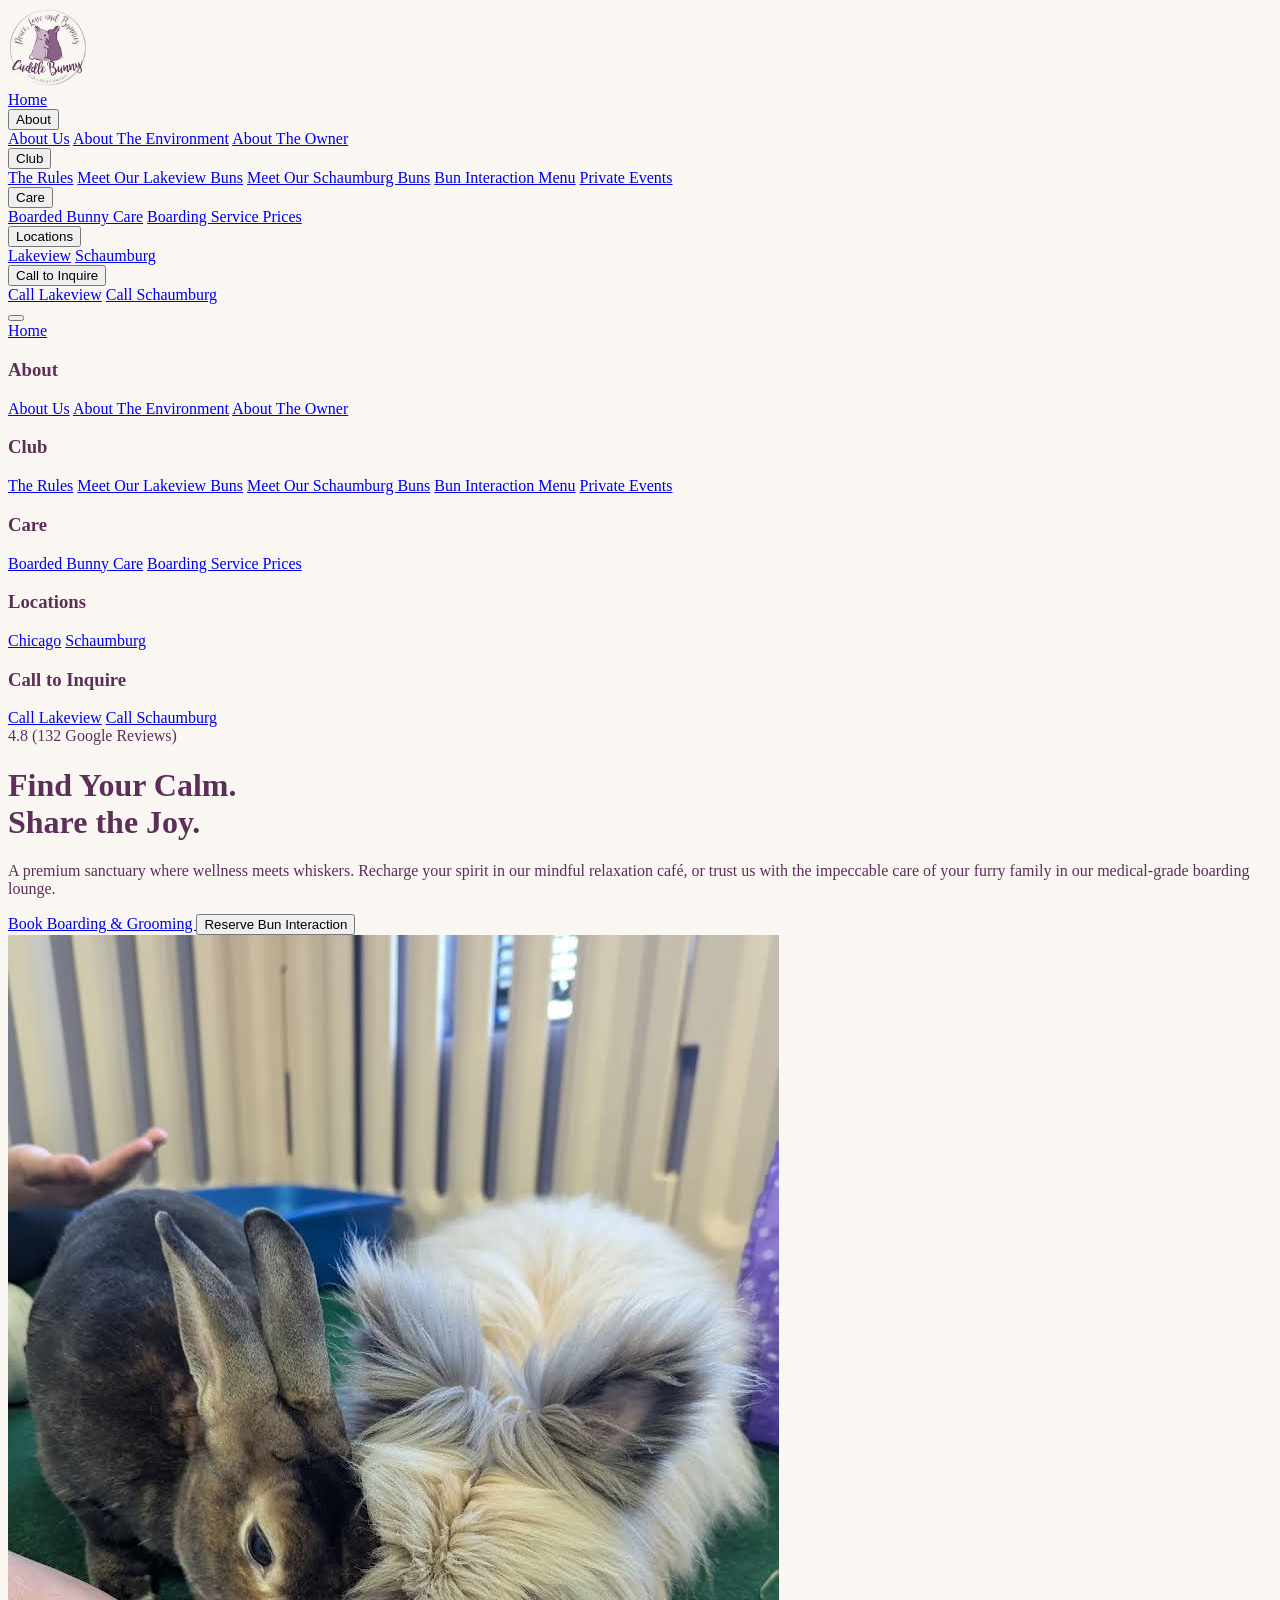
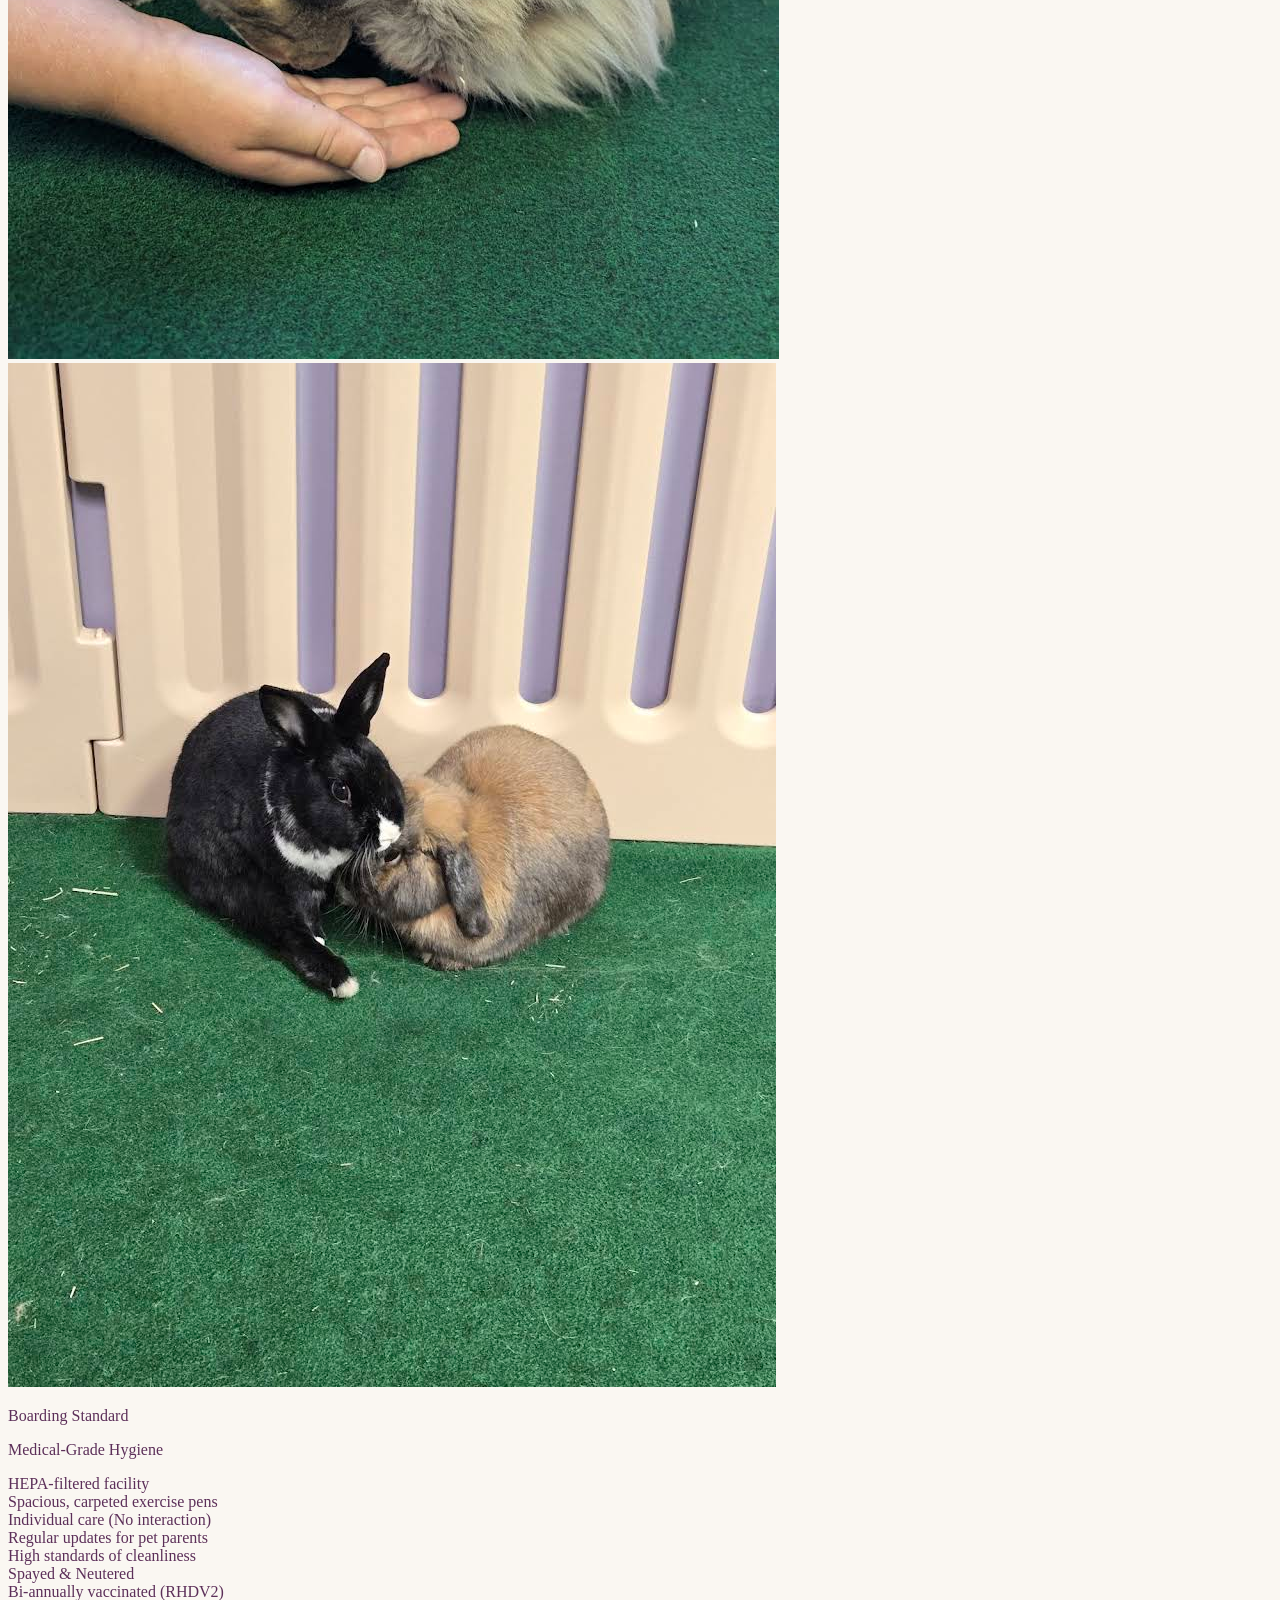
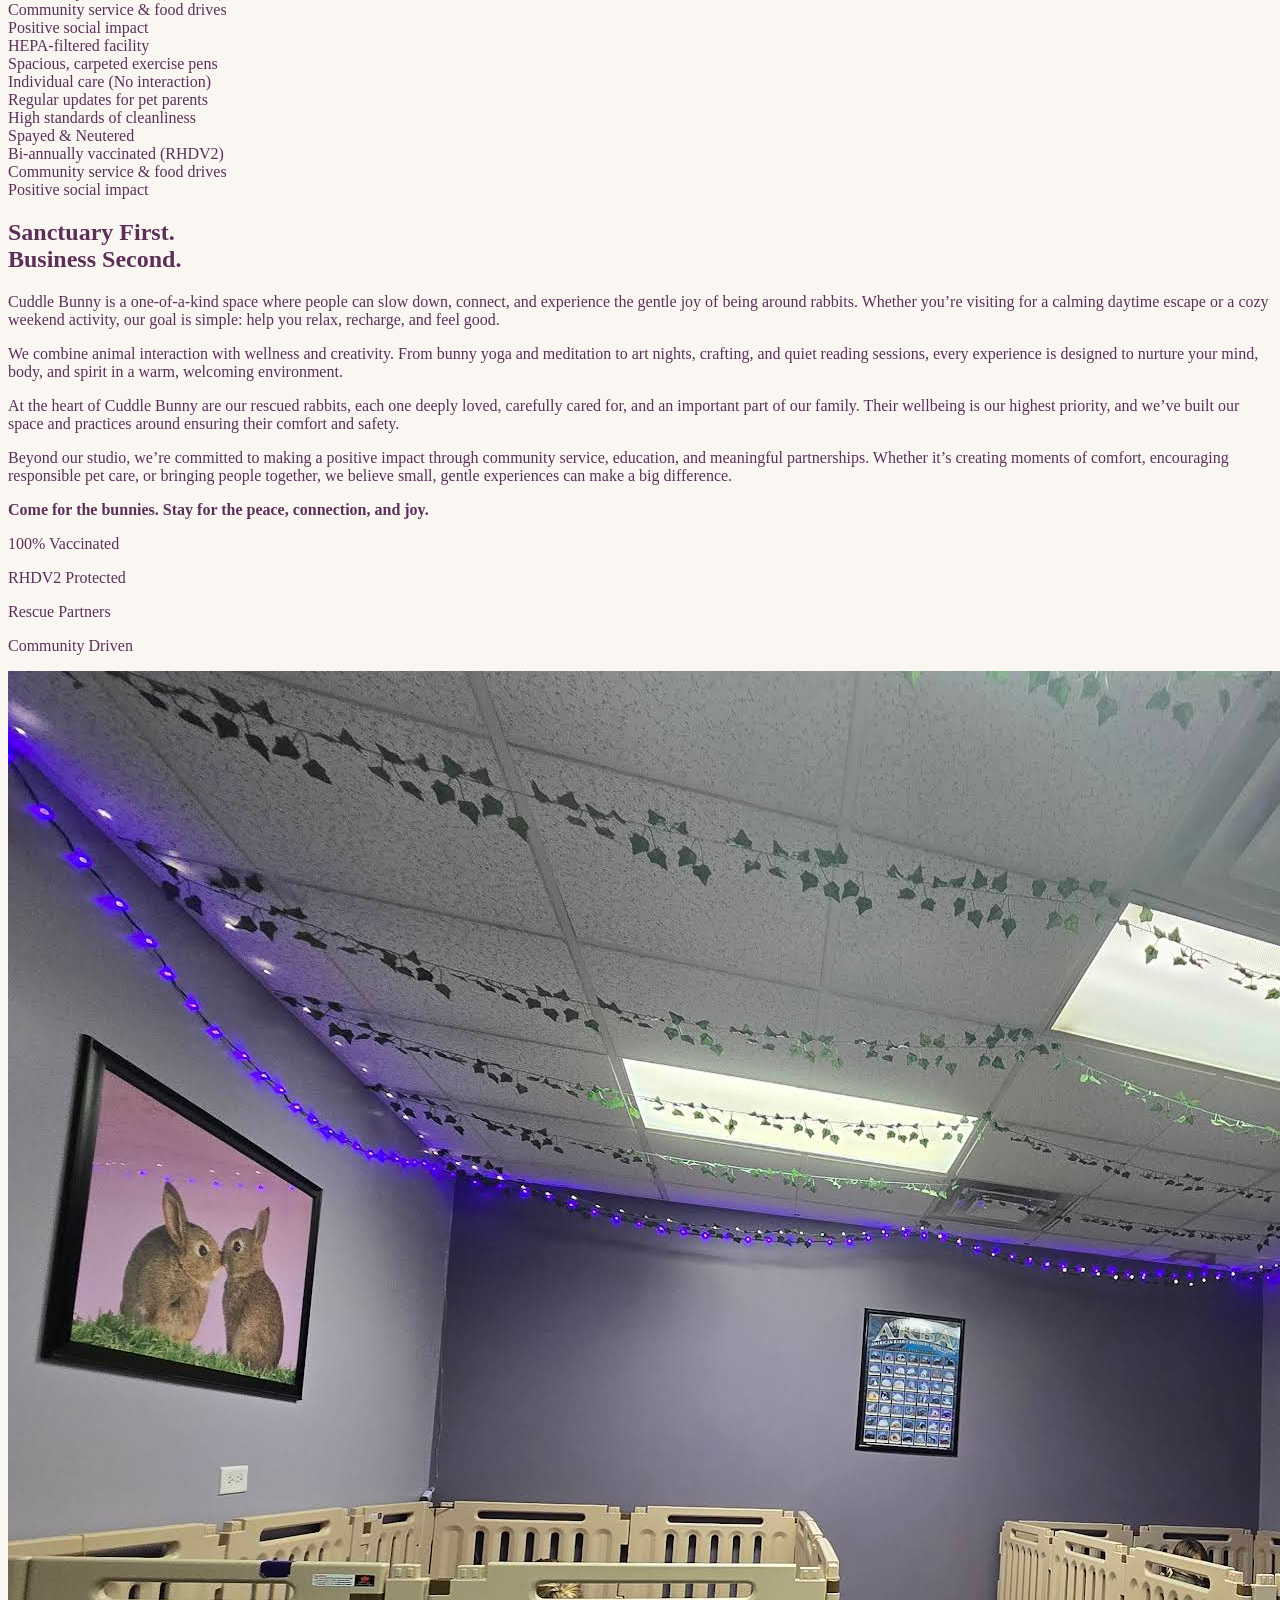
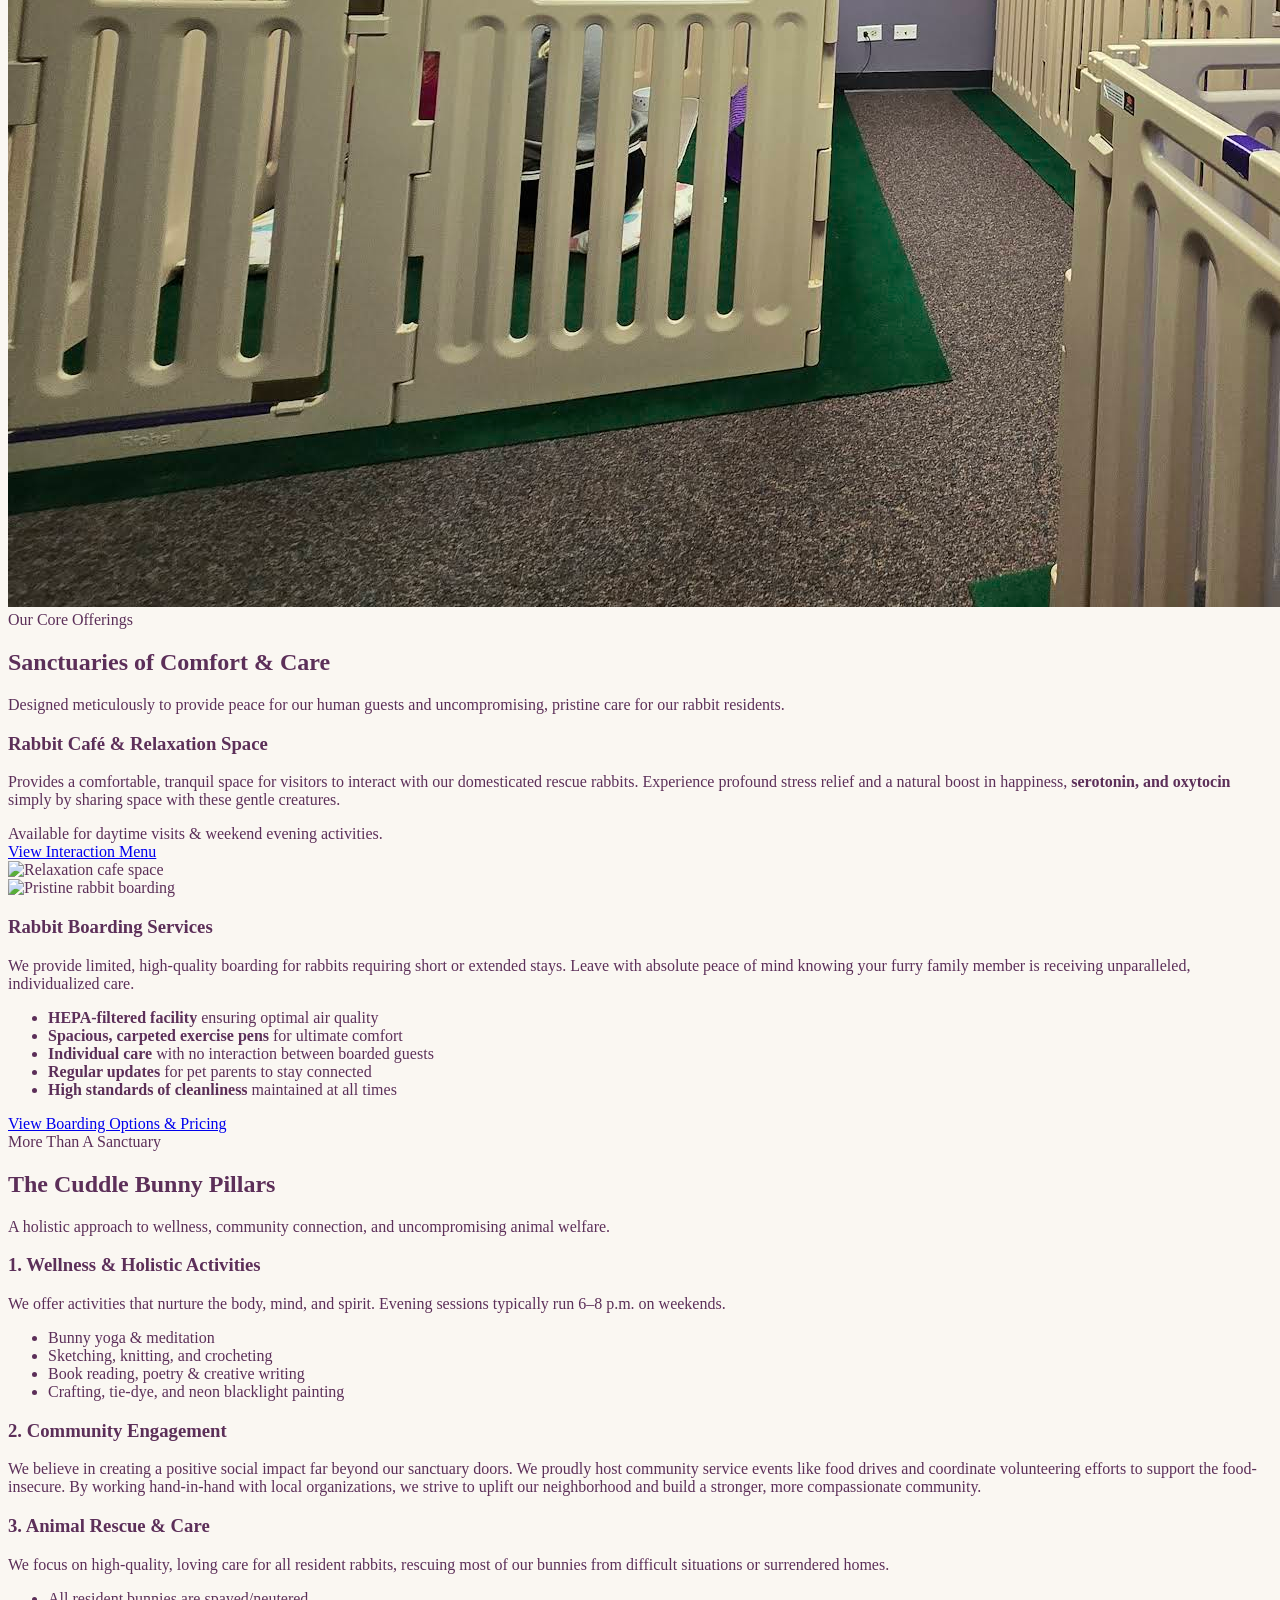
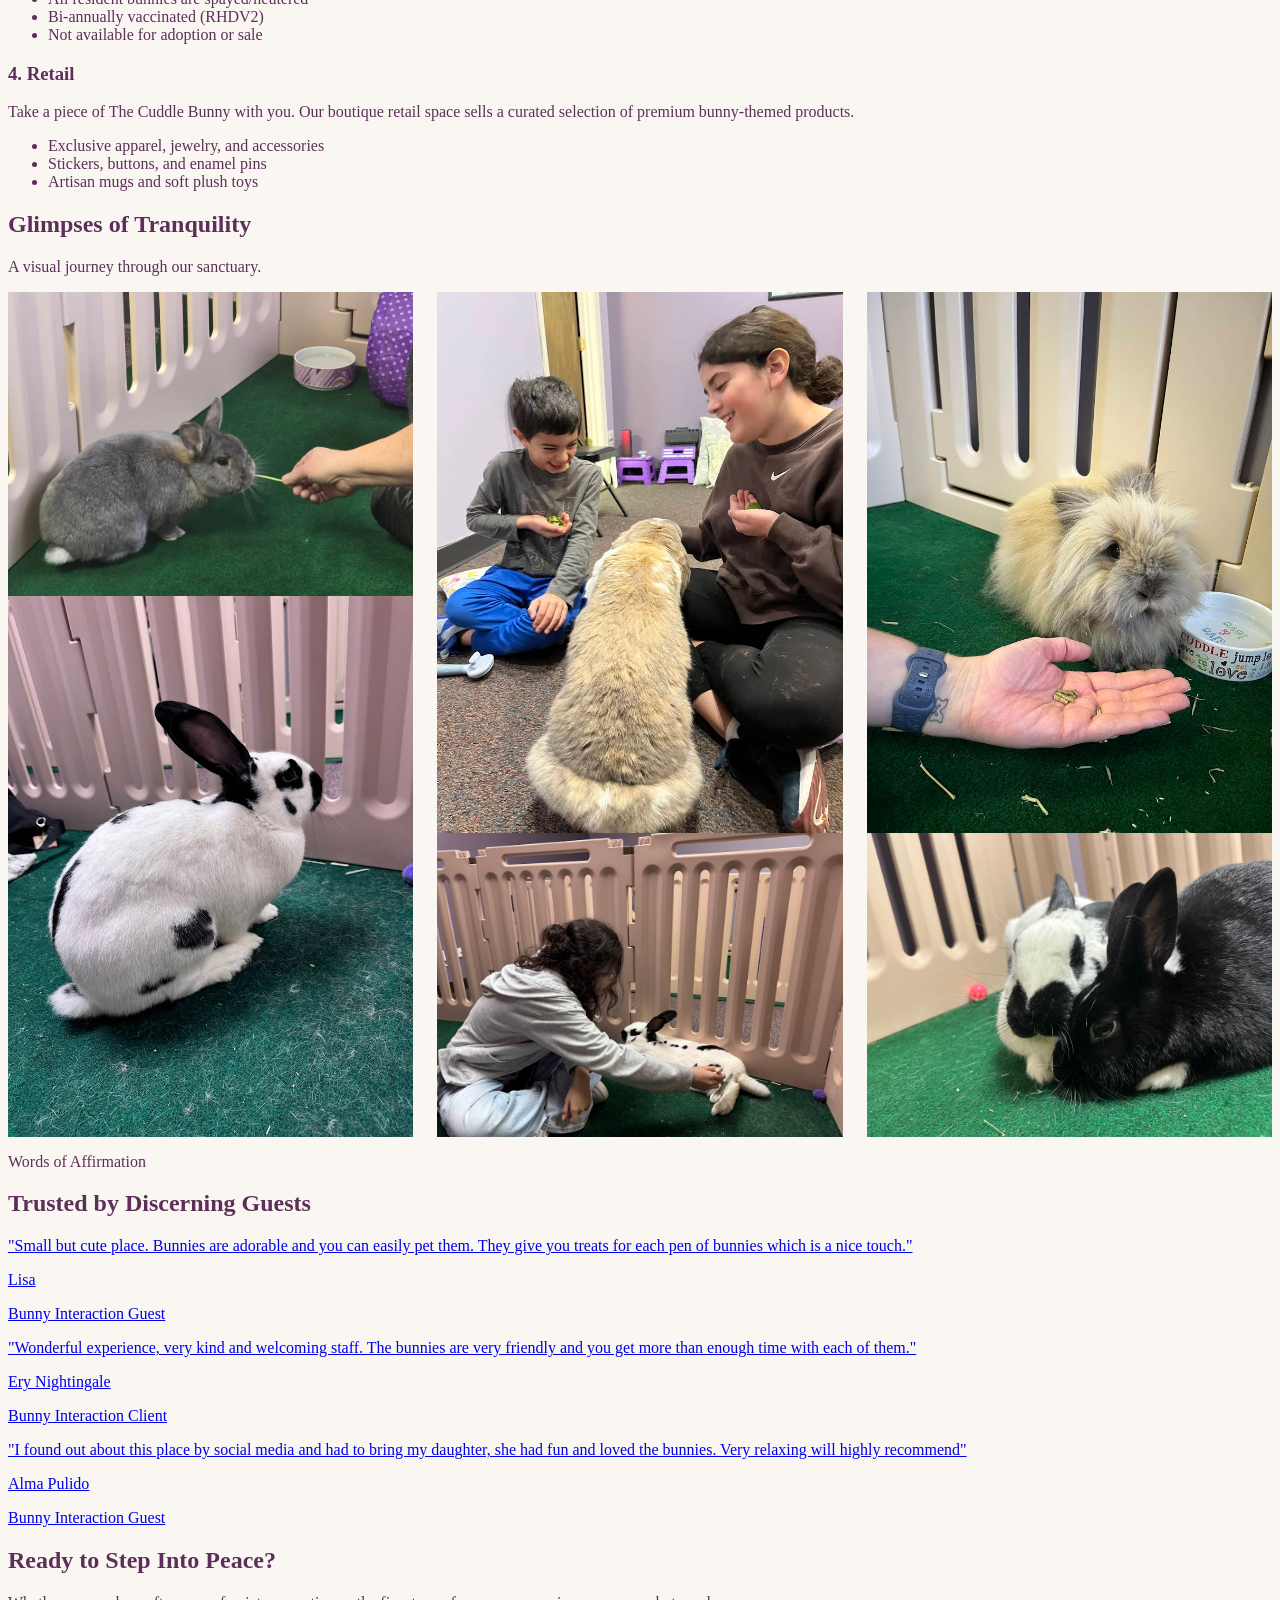
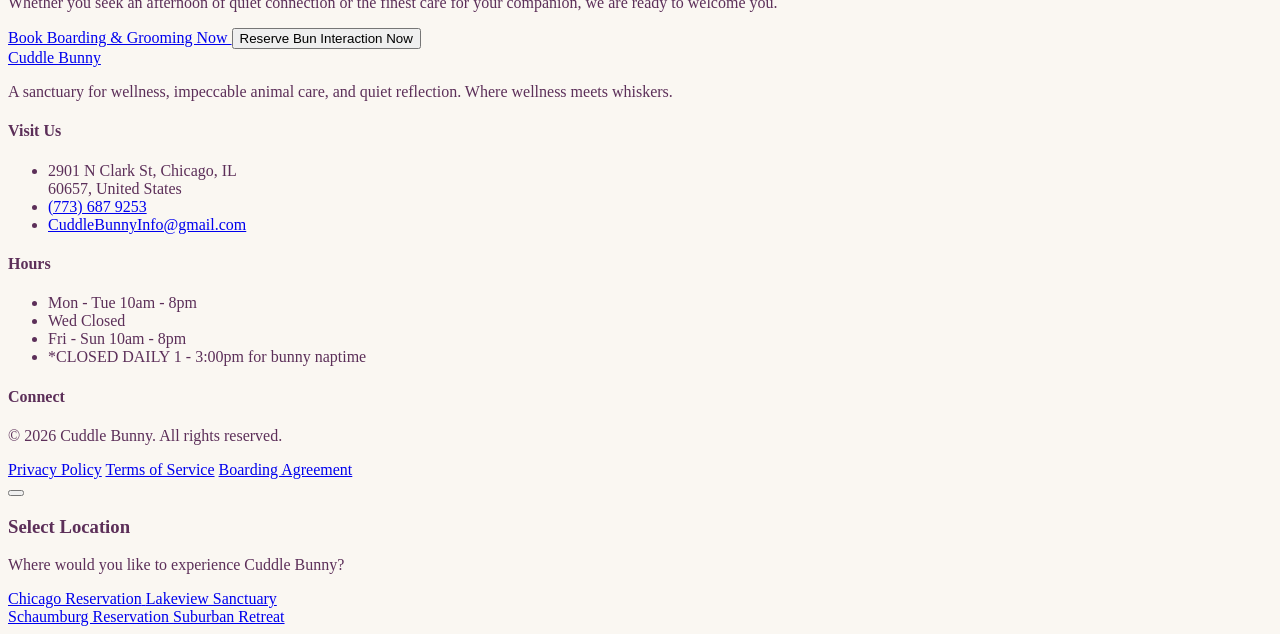
==== index.html @ 275248f2 "Add files via upload" ====
<!DOCTYPE html>
<html lang="en" class="scroll-smooth">
<head>
    <meta charset="UTF-8">
    <meta name="viewport" content="width=device-width, initial-scale=1.0">
    <title>Cuddle Bunny | Premium Rabbit Sanctuary & Relaxation Space</title>
    
    <link rel="icon" type="image/png" href="img/fav.jpeg">

    <!-- Google Fonts: Playfair Display (Serif) & Inter (Sans-Serif) -->
    <link rel="preconnect" href="https://fonts.googleapis.com">
    <link rel="preconnect" href="https://fonts.gstatic.com" crossorigin>
    <link href="https://fonts.googleapis.com/css2?family=Inter:wght@300;400;500;600&family=Playfair+Display:ital,wght@0,400;0,500;0,600;0,700;1,400&display=swap" rel="stylesheet">
    
    <!-- Phosphor Icons (Premium Minimalist Icons) -->
    <script src="https://unpkg.com/@phosphor-icons/web"></script>

    <!-- Tailwind CSS -->
    <script src="https://cdn.tailwindcss.com"></script>


    <script src="conf.js" defer></script>
    <link rel="stylesheet" href="style.css">
    

</head>
<body class="antialiased selection:bg-lavender selection:text-plum">

    <!-- Navigation -->
    <nav class="fixed w-full z-50 transition-all duration-300 backdrop-blur-md bg-cream/80 border-b border-lavender/20" id="navbar">
        <div class="max-w-7xl mx-auto px-6 py-3 flex justify-between items-center relative z-20">
            <a href="#" class="flex items-center gap-2 group">
                <img src="img/logo_bunny.png" alt="Logo" width="80">
            </a>
            
            <!-- Desktop Menu -->
            <div class="hidden md:flex items-center space-x-8 text-sm font-medium">
                <a href="#" class="hover:text-purple transition-colors">Home</a>
                <!-- <a href="#" class="hover:text-purple transition-colors">Services</a> -->

                <!-- About Dropdown -->
                <div class="relative group py-4 -my-4">
                    <button class="flex items-center gap-1 hover:text-purple transition-colors">About <i class="ph ph-caret-down text-xs transition-transform duration-300 group-hover:-rotate-180"></i></button>
                    <div class="absolute top-full left-0 w-56 bg-white shadow-hover rounded-2xl py-3 opacity-0 invisible group-hover:opacity-100 group-hover:visible transition-all duration-300 transform translate-y-2 group-hover:translate-y-0 border border-lavender/20">
                        <a href="about.html" class="block px-5 py-2.5 hover:text-purple hover:bg-cream/60 transition-colors">About Us</a>
                        <a href="about_environment.html" class="block px-5 py-2.5 hover:text-purple hover:bg-cream/60 transition-colors">About The Environment</a>
                        <a href="about_the_owner.html" class="block px-5 py-2.5 hover:text-purple hover:bg-cream/60 transition-colors">About The Owner</a>
                    </div>
                </div>

                <!-- Club Dropdown -->
                <div class="relative group py-4 -my-4">
                    <button class="flex items-center gap-1 hover:text-purple transition-colors">Club <i class="ph ph-caret-down text-xs transition-transform duration-300 group-hover:-rotate-180"></i></button>
                    <div class="absolute top-full left-0 w-64 bg-white shadow-hover rounded-2xl py-3 opacity-0 invisible group-hover:opacity-100 group-hover:visible transition-all duration-300 transform translate-y-2 group-hover:translate-y-0 border border-lavender/20">
                        <a href="rules.html" class="block px-5 py-2.5 hover:text-purple hover:bg-cream/60 transition-colors">The Rules</a>
                        <a href="lakeview_buns.html" class="block px-5 py-2.5 hover:text-purple hover:bg-cream/60 transition-colors">Meet Our Lakeview Buns</a>
                        <a href="schaumburg_buns.html" class="block px-5 py-2.5 hover:text-purple hover:bg-cream/60 transition-colors">Meet Our Schaumburg Buns</a>
                        <a href="bun_interaction_menu.html" class="block px-5 py-2.5 hover:text-purple hover:bg-cream/60 transition-colors">Bun Interaction Menu</a>
                        <a href="private_events.html" class="block px-5 py-2.5 hover:text-purple hover:bg-cream/60 transition-colors">Private Events</a>
                    </div>
                </div>

                <!-- Care Dropdown -->
                <div class="relative group py-4 -my-4">
                    <button class="flex items-center gap-1 hover:text-purple transition-colors">Care <i class="ph ph-caret-down text-xs transition-transform duration-300 group-hover:-rotate-180"></i></button>
                    <div class="absolute top-full left-0 w-56 bg-white shadow-hover rounded-2xl py-3 opacity-0 invisible group-hover:opacity-100 group-hover:visible transition-all duration-300 transform translate-y-2 group-hover:translate-y-0 border border-lavender/20">
                        <a href="boarded_bunny_care.html" class="block px-5 py-2.5 hover:text-purple hover:bg-cream/60 transition-colors">Boarded Bunny Care</a>
                        <a href="boarding_pricing.html" class="block px-5 py-2.5 hover:text-purple hover:bg-cream/60 transition-colors">Boarding Service Prices</a>
                    </div>
                </div>


                <!-- Locations Dropdown -->
                <div class="relative group py-4 -my-4">
                    <button class="flex items-center gap-1 hover:text-purple transition-colors">Locations <i class="ph ph-caret-down text-xs transition-transform duration-300 group-hover:-rotate-180"></i></button>
                    <div class="absolute top-full left-0 w-48 bg-white shadow-hover rounded-2xl py-3 opacity-0 invisible group-hover:opacity-100 group-hover:visible transition-all duration-300 transform translate-y-2 group-hover:translate-y-0 border border-lavender/20">
                        <a href="lakeview_location.html" class="block px-5 py-2.5 hover:text-purple hover:bg-cream/60 transition-colors">Lakeview</a>
                        <a href="schaumburg_location.html" class="block px-5 py-2.5 hover:text-purple hover:bg-cream/60 transition-colors">Schaumburg</a>
                    </div>
                </div>

            </div>

                <!-- Call Dropdown -->
                <div class="relative group py-4 -my-4">
                    <button class="hidden md:inline-flex px-6 py-2.5 rounded-full bg-purple text-white font-medium text-sm btn-primary">
                       Call to Inquire
                    </button>
                    <div class="absolute top-full left-0 w-48 bg-white shadow-hover rounded-2xl py-3 opacity-0 invisible group-hover:opacity-100 group-hover:visible transition-all duration-300 transform translate-y-2 group-hover:translate-y-0 border border-lavender/20">
                        <a href="tel:+17736879253" class="block px-5 py-2.5 hover:text-purple hover:bg-cream/60 transition-colors">Call Lakeview</a>
                        <a href="tel:+1708710096" class="block px-5 py-2.5 hover:text-purple hover:bg-cream/60 transition-colors">Call Schaumburg</a>
                    </div>
                </div>

                <button id="mobile-menu-btn" class="md:hidden text-plum text-3xl p-2 -mr-2 relative z-[60]">
                    <i class="ph ph-list transition-transform duration-300"></i>
                </button>
        </div>
    </nav>

    <!-- Full-Screen Mobile Menu Overlay -->
    <div id="mobile-menu" class="fixed inset-0 bg-cream/95 backdrop-blur-xl z-40 opacity-0 pointer-events-none transition-all duration-500 flex flex-col pt-28 px-6 overflow-y-auto pb-10">
        <div class="max-w-md mx-auto w-full space-y-8">
            <!-- Mobile Home -->
            <div>
                <a href="#" class="block font-serif text-2xl text-plum border-b border-lavender/30 pb-2 hover:text-purple transition-colors">Home</a>
            </div>

            <!-- Mobile Services -->
           <!-- <div>
                <a href="#" class="block font-serif text-2xl text-plum border-b border-lavender/30 pb-2 hover:text-purple transition-colors">Services</a>
            </div> -->

            <!-- Mobile Locations -->

            <!-- Mobile About -->
            <div>
                <h3 class="font-serif text-2xl text-plum mb-4 border-b border-lavender/30 pb-2">About</h3>
                <div class="flex flex-col space-y-3 pl-2">
                    <a href="about.html" class="text-lg text-plum/80 hover:text-purple transition-colors">About Us</a>
                    <a href="about_environment.html" class="text-lg text-plum/80 hover:text-purple transition-colors">About The Environment</a>
                    <a href="about_the_owner.html" class="text-lg text-plum/80 hover:text-purple transition-colors">About The Owner</a>
                </div>
            </div>

            <!-- Mobile Club -->
            <div>
                <h3 class="font-serif text-2xl text-plum mb-4 border-b border-lavender/30 pb-2">Club</h3>
                <div class="flex flex-col space-y-3 pl-2">
                    <a href="rules.html" class="text-lg text-plum/80 hover:text-purple transition-colors">The Rules</a>
                    <a href="lakeview_buns.html" class="text-lg text-plum/80 hover:text-purple transition-colors">Meet Our Lakeview Buns</a>
                    <a href="schaumburg_buns.html" class="text-lg text-plum/80 hover:text-purple transition-colors">Meet Our Schaumburg Buns</a>
                    <a href="bun_interaction_menu.html" class="text-lg text-plum/80 hover:text-purple transition-colors">Bun Interaction Menu</a>
                    <a href="private_events.html" class="text-lg text-plum/80 hover:text-purple transition-colors">Private Events</a>
                </div>
            </div>

            <!-- Mobile Care -->
            <div>
                <h3 class="font-serif text-2xl text-plum mb-4 border-b border-lavender/30 pb-2">Care</h3>
                <div class="flex flex-col space-y-3 pl-2">
                    <a href="boarded_bunny_care.html" class="text-lg text-plum/80 hover:text-purple transition-colors">Boarded Bunny Care</a>
                    <a href="boarding_pricing.html" class="text-lg text-plum/80 hover:text-purple transition-colors">Boarding Service Prices</a>
                </div>
            </div>

            <div>
                <h3 class="font-serif text-2xl text-plum mb-4 border-b border-lavender/30 pb-2">Locations</h3>
                <div class="flex flex-col space-y-3 pl-2">
                    <a href="lakeview_location.html" class="text-lg text-plum/80 hover:text-purple transition-colors">Chicago</a>
                    <a href="schaumburg_location.html" class="text-lg text-plum/80 hover:text-purple transition-colors">Schaumburg</a>
                </div>
            </div>

            <div>
                <h3 class="font-serif text-2xl text-plum mb-4 border-b border-lavender/30 pb-2">Call to Inquire</h3>
                <div class="flex flex-col space-y-3 pl-2">
                    <a href="tel:+17736879253" class="text-lg text-plum/80 hover:text-purple transition-colors">Call Lakeview</a>
                    <a href="tel:+1708710096" class="text-lg text-plum/80 hover:text-purple transition-colors">Call Schaumburg</a>
                </div>
            </div>
        </div>
    </div>

    <!-- Hero Section -->
    <header class="relative pt-32 pb-20 lg:pt-48 lg:pb-32 overflow-hidden px-6">
        <div class="max-w-7xl mx-auto grid lg:grid-cols-2  items-center">
            <div class="z-10 reveal">
                <!-- Trust Badge -->
                <div class="inline-flex items-center gap-2 bg-white px-4 py-2 rounded-full shadow-soft mb-8 border border-lavender/30 animate-glow">
                    <div class="flex text-[#f59e0b] text-sm">
                        <i class="ph-fill ph-star"></i><i class="ph-fill ph-star"></i><i class="ph-fill ph-star"></i><i class="ph-fill ph-star"></i><i class="ph-fill ph-star"></i>
                    </div>
                    <span class="text-xs font-semibold tracking-wide uppercase text-plum">4.8 (132 Google Reviews)</span>
                </div>
                
                <h1 class="font-serif text-5xl lg:text-7xl leading-[1.1] mb-6 tracking-tight text-plum">
                    Find Your Calm. <br>
                    <span class="text-purple italic">Share the Joy.</span>
                </h1>
                
                <p class="text-lg lg:text-xl text-plum/80 mb-10 leading-relaxed font-light">
                    A premium sanctuary where wellness meets whiskers. Recharge your spirit in our mindful relaxation café, or trust us with the impeccable care of your furry family in our medical-grade boarding lounge.
                </p>
                
                <div class="flex flex-col sm:flex-row gap-4">
                    <a href="https://www.pawsadmin.com/api/booking/portal/bookingIndex.html?key=ZGN65QSOKA" target="_blank" class="px-8 py-4 rounded-full bg-purple text-white font-medium text-center btn-primary flex justify-center items-center gap-2">
                       Book Boarding & Grooming
                    </a>
                    <button class="open-modal-btn px-8 py-4 rounded-full border border-plum text-plum font-medium text-center btn-outline flex justify-center items-center gap-2">
                         Reserve Bun Interaction
                    </button>
                </div>
            </div>
            
            <div class="relative z-10 reveal reveal-delay-1 lg:h-[600px] flex items-center justify-center">
                <!-- Decorative Elements -->
                <div class="absolute inset-0 bg-lavender/20 rounded-full blur-3xl opacity-50 float"></div>
                
                <div class="relative w-full max-w-md aspect-[4/5] rounded-[2.5rem] overflow-hidden shadow-2xl border-4 border-white transform rotate-2 hover:rotate-0 transition-transform duration-700 group mt-10 lg:mt-0">
                    <!-- Base Image -->
                    <img src="img/hero1.jpg" alt="Serene rabbit in a sunlit space" class="absolute inset-0 object-cover w-full h-full transition-opacity duration-700">
                    <!-- Hover Transition Image -->
                    <img src="img/hero2.jpg" alt="Close up of a serene rabbit" class="absolute inset-0 object-cover w-full h-full opacity-0 group-hover:opacity-100 transition-opacity duration-700">
                    
                    <div class="absolute inset-0 bg-gradient-to-t from-plum/40 to-transparent pointer-events-none z-10"></div>
                </div>
                
                <!-- Floating Badge -->
                <div class="absolute bottom-10 -left-0 bg-white p-4 rounded-2xl shadow-soft border border-lavender/30 float" style="animation-delay: 1s;">
                    <div class="flex items-center gap-3">
                        <div class="w-10 h-10 rounded-full bg-cream flex items-center justify-center text-purple text-xl">
                            <i class="ph ph-shield-check"></i>
                        </div>
                        <div>
                            <p class="text-xs font-semibold uppercase tracking-wider text-plum/60">Boarding Standard</p>
                            <p class="text-sm font-medium text-plum">Medical-Grade Hygiene</p>
                        </div>
                    </div>
                </div>
            </div>
        </div>
    </header>


    <!-- Horizontal Trust Badge Ticker -->
    <div class="bg-white py-5 relative overflow-hidden border-y border-lavender/20 shadow-[0_4px_30px_-5px_rgba(92,47,89,0.05)] z-20">
        <!-- Gradient Fades for Smooth Edges -->
        <div class="absolute inset-y-0 left-0 w-16 md:w-32 bg-gradient-to-r from-white to-transparent z-10 pointer-events-none"></div>
        <div class="absolute inset-y-0 right-0 w-16 md:w-32 bg-gradient-to-l from-white to-transparent z-10 pointer-events-none"></div>
        
        <div class="flex animate-ticker items-center">
            <!-- Group 1 -->
            <div class="flex items-center shrink-0">
                <div class="flex items-center gap-3 px-8 text-sm font-semibold tracking-[0.15em] uppercase text-plum/70 whitespace-nowrap"><i class="ph ph-wind text-purple text-xl"></i> HEPA-filtered facility</div>
                <i class="ph-fill ph-star-four text-lavender/50 text-xs mx-3"></i>
                
                <div class="flex items-center gap-3 px-8 text-sm font-semibold tracking-[0.15em] uppercase text-plum/70 whitespace-nowrap"><i class="ph ph-corners-out text-purple text-xl"></i> Spacious, carpeted exercise pens</div>
                <i class="ph-fill ph-star-four text-lavender/50 text-xs mx-3"></i>
                
                <div class="flex items-center gap-3 px-8 text-sm font-semibold tracking-[0.15em] uppercase text-plum/70 whitespace-nowrap"><i class="ph ph-shield-check text-purple text-xl"></i> Individual care (No interaction)</div>
                <i class="ph-fill ph-star-four text-lavender/50 text-xs mx-3"></i>
                
                <div class="flex items-center gap-3 px-8 text-sm font-semibold tracking-[0.15em] uppercase text-plum/70 whitespace-nowrap"><i class="ph ph-camera text-purple text-xl"></i> Regular updates for pet parents</div>
                <i class="ph-fill ph-star-four text-lavender/50 text-xs mx-3"></i>
                
                <div class="flex items-center gap-3 px-8 text-sm font-semibold tracking-[0.15em] uppercase text-plum/70 whitespace-nowrap"><i class="ph ph-sparkle text-purple text-xl"></i> High standards of cleanliness</div>
                <i class="ph-fill ph-star-four text-lavender/50 text-xs mx-3"></i>
                
                <div class="flex items-center gap-3 px-8 text-sm font-semibold tracking-[0.15em] uppercase text-plum/70 whitespace-nowrap"><i class="ph ph-scissors text-purple text-xl"></i> Spayed & Neutered</div>
                <i class="ph-fill ph-star-four text-lavender/50 text-xs mx-3"></i>
                
                <div class="flex items-center gap-3 px-8 text-sm font-semibold tracking-[0.15em] uppercase text-plum/70 whitespace-nowrap"><i class="ph ph-first-aid-kit text-purple text-xl"></i> Bi-annually vaccinated (RHDV2)</div>
                <i class="ph-fill ph-star-four text-lavender/50 text-xs mx-3"></i>
                
                <div class="flex items-center gap-3 px-8 text-sm font-semibold tracking-[0.15em] uppercase text-plum/70 whitespace-nowrap"><i class="ph ph-users-three text-purple text-xl"></i> Community service & food drives</div>
                <i class="ph-fill ph-star-four text-lavender/50 text-xs mx-3"></i>
                
                <div class="flex items-center gap-3 px-8 text-sm font-semibold tracking-[0.15em] uppercase text-plum/70 whitespace-nowrap"><i class="ph ph-hand-heart text-purple text-xl"></i> Positive social impact</div>
                <i class="ph-fill ph-star-four text-lavender/50 text-xs mx-3"></i>
            </div>

            <!-- Group 2 (Exact Duplicate for Infinite Scroll) -->
            <div class="flex items-center shrink-0">
                <div class="flex items-center gap-3 px-8 text-sm font-semibold tracking-[0.15em] uppercase text-plum/70 whitespace-nowrap"><i class="ph ph-wind text-purple text-xl"></i> HEPA-filtered facility</div>
                <i class="ph-fill ph-star-four text-lavender/50 text-xs mx-3"></i>
                
                <div class="flex items-center gap-3 px-8 text-sm font-semibold tracking-[0.15em] uppercase text-plum/70 whitespace-nowrap"><i class="ph ph-corners-out text-purple text-xl"></i> Spacious, carpeted exercise pens</div>
                <i class="ph-fill ph-star-four text-lavender/50 text-xs mx-3"></i>
                
                <div class="flex items-center gap-3 px-8 text-sm font-semibold tracking-[0.15em] uppercase text-plum/70 whitespace-nowrap"><i class="ph ph-shield-check text-purple text-xl"></i> Individual care (No interaction)</div>
                <i class="ph-fill ph-star-four text-lavender/50 text-xs mx-3"></i>
                
                <div class="flex items-center gap-3 px-8 text-sm font-semibold tracking-[0.15em] uppercase text-plum/70 whitespace-nowrap"><i class="ph ph-camera text-purple text-xl"></i> Regular updates for pet parents</div>
                <i class="ph-fill ph-star-four text-lavender/50 text-xs mx-3"></i>
                
                <div class="flex items-center gap-3 px-8 text-sm font-semibold tracking-[0.15em] uppercase text-plum/70 whitespace-nowrap"><i class="ph ph-sparkle text-purple text-xl"></i> High standards of cleanliness</div>
                <i class="ph-fill ph-star-four text-lavender/50 text-xs mx-3"></i>
                
                <div class="flex items-center gap-3 px-8 text-sm font-semibold tracking-[0.15em] uppercase text-plum/70 whitespace-nowrap"><i class="ph ph-scissors text-purple text-xl"></i> Spayed & Neutered</div>
                <i class="ph-fill ph-star-four text-lavender/50 text-xs mx-3"></i>
                
                <div class="flex items-center gap-3 px-8 text-sm font-semibold tracking-[0.15em] uppercase text-plum/70 whitespace-nowrap"><i class="ph ph-first-aid-kit text-purple text-xl"></i> Bi-annually vaccinated (RHDV2)</div>
                <i class="ph-fill ph-star-four text-lavender/50 text-xs mx-3"></i>
                
                <div class="flex items-center gap-3 px-8 text-sm font-semibold tracking-[0.15em] uppercase text-plum/70 whitespace-nowrap"><i class="ph ph-users-three text-purple text-xl"></i> Community service & food drives</div>
                <i class="ph-fill ph-star-four text-lavender/50 text-xs mx-3"></i>
                
                <div class="flex items-center gap-3 px-8 text-sm font-semibold tracking-[0.15em] uppercase text-plum/70 whitespace-nowrap"><i class="ph ph-hand-heart text-purple text-xl"></i> Positive social impact</div>
                <i class="ph-fill ph-star-four text-lavender/50 text-xs mx-3"></i>
            </div>
        </div>
    </div>


    <!-- The Philosophy -->
    <section id="philosophy" class="py-24 px-6 relative overflow-hidden">
        <!-- Decorative bg elements -->
        <div class="absolute top-0 right-0 w-96 h-96 bg-lavender/20 rounded-full blur-3xl opacity-40 translate-x-1/2 -translate-y-1/2"></div>
        <div class="absolute bottom-0 left-0 w-96 h-96 bg-purple/10 rounded-full blur-3xl opacity-40 -translate-x-1/2 translate-y-1/2"></div>

        <div class="max-w-7xl mx-auto relative z-10 grid lg:grid-cols-2 gap-16 items-center">
            
            <div class="text-center lg:text-left reveal">
                <i class="ph-fill ph-heart text-5xl text-purple mb-6 inline-block float"></i>
                <h2 class="font-serif text-4xl lg:text-5xl mb-8 text-plum leading-tight">Sanctuary First. <br><span class="italic text-purple">Business Second.</span></h2>
                
                <div class="prose prose-lg mx-auto lg:mx-0 text-plum/80 leading-relaxed space-y-6 font-light">
                    <p>
                        Cuddle Bunny is a one-of-a-kind space where people can slow down, connect, and experience the gentle joy of being around rabbits. Whether you’re visiting for a calming daytime escape or a cozy weekend activity, our goal is simple: help you relax, recharge, and feel good.
                    </p>
                    <p>
                        We combine animal interaction with wellness and creativity. From bunny yoga and meditation to art nights, crafting, and quiet reading sessions, every experience is designed to nurture your mind, body, and spirit in a warm, welcoming environment.
                    </p>
                    <p>
                        At the heart of Cuddle Bunny are our rescued rabbits, each one deeply loved, carefully cared for, and an important part of our family. Their wellbeing is our highest priority, and we’ve built our space and practices around ensuring their comfort and safety.
                    </p>

                    <p>
                        Beyond our studio, we’re committed to making a positive impact through community service, education, and meaningful partnerships. Whether it’s creating moments of comfort, encouraging responsible pet care, or bringing people together, we believe small, gentle experiences can make a big difference.
                    </p>

                    <p>
                        <b>
                            Come for the bunnies. Stay for the peace, connection, and joy.
                        </b>
                    </p>
                </div>
                
                <div class="mt-12 pt-12 border-t border-lavender/30 flex flex-col sm:flex-row justify-center lg:justify-start items-center gap-8">
                    <div class="flex items-center gap-3">
                        <i class="ph ph-first-aid-kit text-3xl text-purple"></i>
                        <div class="text-left">
                            <p class="font-semibold text-plum">100% Vaccinated</p>
                            <p class="text-xs text-plum/60 uppercase tracking-wide">RHDV2 Protected</p>
                        </div>
                    </div>
                    <div class="hidden sm:block w-px h-10 bg-lavender/30"></div>
                    <div class="flex items-center gap-3">
                        <i class="ph ph-hands-clapping text-3xl text-purple"></i>
                        <div class="text-left">
                            <p class="font-semibold text-plum">Rescue Partners</p>
                            <p class="text-xs text-plum/60 uppercase tracking-wide">Community Driven</p>
                        </div>
                    </div>
                </div>
            </div>

            <!-- Right Column Image -->
            <div class="reveal reveal-delay-1 relative lg:h-full flex items-center justify-center">
                <div class="absolute inset-0 bg-lavender/30 rounded-[2.5rem] transform -translate-x-4 translate-y-4"></div>
                <img src="img/about.jpg" alt="Animal lover with a pet" class="relative z-10 w-full aspect-[4/5] object-cover rounded-[2.5rem] shadow-hover border border-lavender/20 transition-transform duration-500 hover:scale-[1.02]">
            </div>

        </div>
    </section>


<!-- Core Services Section -->
    <section id="services" class="py-24 px-6 bg-white relative overflow-hidden">
        <div class="max-w-7xl mx-auto">
            <div class="text-center mb-24 reveal">
                <span class="text-purple font-semibold tracking-widest uppercase text-sm mb-3 block">Our Core Offerings</span>
                <h2 class="font-serif text-4xl lg:text-5xl mb-4 text-plum">Sanctuaries of Comfort & Care</h2>
                <p class="text-plum/70 max-w-2xl mx-auto text-lg">Designed meticulously to provide peace for our human guests and uncompromising, pristine care for our rabbit residents.</p>
            </div>

            <div class="space-y-24">
                <!-- Service 1: Cafe -->
                <div class="grid lg:grid-cols-2 gap-12 lg:gap-16 items-center ">
                    <div class="order-2 lg:order-1 reveal reveal-delay-1">
                        <div class="inline-flex items-center justify-center w-14 h-14 rounded-full bg-purple/10 text-purple mb-6 shadow-sm">
                            <i class="ph-fill ph-coffee text-3xl"></i>
                        </div>
                        <h3 class="font-serif text-3xl lg:text-4xl mb-4 text-plum leading-tight">Rabbit Café & Relaxation Space</h3>
                        <p class="text-plum/80 text-lg leading-relaxed mb-8 font-light">
                            Provides a comfortable, tranquil space for visitors to interact with our domesticated rescue rabbits. Experience profound stress relief and a natural boost in happiness, <strong>serotonin, and oxytocin</strong> simply by sharing space with these gentle creatures.
                        </p>
                        <div class="flex items-center gap-4 bg-cream p-4 rounded-2xl border border-lavender/30 shadow-sm mb-8">
                            <div class="w-10 h-10 rounded-full bg-white flex items-center justify-center text-purple shrink-0 shadow-sm">
                                <i class="ph-fill ph-clock text-xl"></i>
                            </div>
                            <span class="text-plum/90 font-medium text-sm leading-snug">Available for daytime visits & weekend evening activities.</span>
                        </div>
                        <div>
                            <a href="bun_interaction_menu.html" class="inline-flex items-center gap-2 font-medium text-purple hover:text-plum transition-colors group">
                                View Interaction Menu <i class="ph-bold ph-arrow-right group-hover:translate-x-1 transition-transform"></i>
                            </a>
                        </div>
                    </div>
                    <div class="order-1 lg:order-2 relative reveal reveal-delay-2">
                        <div class="absolute inset-0 bg-lavender/30 rounded-[2.5rem] transform translate-x-4 translate-y-4"></div>
                        <img src="https://images.unsplash.com/photo-1544367567-0f2fcb009e0b?auto=format&fit=crop&q=80&w=800" alt="Relaxation cafe space" class="relative z-10 w-full aspect-[4/3] object-cover rounded-[2.5rem] shadow-hover border border-lavender/20 hover:rotate-2 transition-transform duration-500">
                    </div>
                </div>

                <!-- Service 2: Boarding -->
                <div class="grid lg:grid-cols-2 gap-12 lg:gap-16 items-center">
                    <div class="relative reveal reveal-delay-1">
                        <div class="absolute inset-0 bg-purple/10 rounded-[2.5rem] transform -translate-x-4 translate-y-4"></div>
                        <img src="https://images.unsplash.com/photo-1591561582301-7ce6588cc286?auto=format&fit=crop&q=80&w=800" alt="Pristine rabbit boarding" class="relative z-10 w-full aspect-[4/3] object-cover rounded-[2.5rem] shadow-hover border border-lavender/20  hover:rotate-2 transition-transform duration-500">
                    </div>
                    <div class="reveal reveal-delay-2">
                        <div class="inline-flex items-center justify-center w-14 h-14 rounded-full bg-purple/10 text-purple mb-6 shadow-sm">
                            <i class="ph-fill ph-house-line text-3xl"></i>
                        </div>
                        <h3 class="font-serif text-3xl lg:text-4xl mb-4 text-plum leading-tight">Rabbit Boarding Services</h3>
                        <p class="text-plum/80 text-lg leading-relaxed mb-8 font-light">
                            We provide limited, high-quality boarding for rabbits requiring short or extended stays. Leave with absolute peace of mind knowing your furry family member is receiving unparalleled, individualized care.
                        </p>
                        
                        <ul class="space-y-4 mb-8 text-sm font-medium text-plum/90">
                            <li class="flex items-start gap-3 group">
                                <div class="mt-0.5 w-6 h-6 rounded-full bg-cream flex items-center justify-center text-purple shrink-0 border border-lavender/30 group-hover:bg-purple group-hover:text-white transition-colors"><i class="ph-bold ph-wind"></i></div>
                                <span class="mt-1"><strong>HEPA-filtered facility</strong> ensuring optimal air quality</span>
                            </li>
                            <li class="flex items-start gap-3 group">
                                <div class="mt-0.5 w-6 h-6 rounded-full bg-cream flex items-center justify-center text-purple shrink-0 border border-lavender/30 group-hover:bg-purple group-hover:text-white transition-colors"><i class="ph-bold ph-corners-out"></i></div>
                                <span class="mt-1"><strong>Spacious, carpeted exercise pens</strong> for ultimate comfort</span>
                            </li>
                            <li class="flex items-start gap-3 group">
                                <div class="mt-0.5 w-6 h-6 rounded-full bg-cream flex items-center justify-center text-purple shrink-0 border border-lavender/30 group-hover:bg-purple group-hover:text-white transition-colors"><i class="ph-bold ph-prohibit"></i></div>
                                <span class="mt-1"><strong>Individual care</strong> with no interaction between boarded guests</span>
                            </li>
                            <li class="flex items-start gap-3 group">
                                <div class="mt-0.5 w-6 h-6 rounded-full bg-cream flex items-center justify-center text-purple shrink-0 border border-lavender/30 group-hover:bg-purple group-hover:text-white transition-colors"><i class="ph-bold ph-camera"></i></div>
                                <span class="mt-1"><strong>Regular updates</strong> for pet parents to stay connected</span>
                            </li>
                            <li class="flex items-start gap-3 group">
                                <div class="mt-0.5 w-6 h-6 rounded-full bg-cream flex items-center justify-center text-purple shrink-0 border border-lavender/30 group-hover:bg-purple group-hover:text-white transition-colors"><i class="ph-bold ph-sparkle"></i></div>
                                <span class="mt-1"><strong>High standards of cleanliness</strong> maintained at all times</span>
                            </li>
                        </ul>
                        <div>
                            <a href="boarding_pricing.html" class="inline-flex items-center gap-2 font-medium text-purple hover:text-plum transition-colors group">
                                View Boarding Options & Pricing <i class="ph-bold ph-arrow-right group-hover:translate-x-1 transition-transform"></i>
                            </a>
                        </div>
                    </div>
                </div>
            </div>
        </div>
    </section>


    <!-- Our Pillars (Wellness, Community, Rescue, Retail) -->
    <section id="pillars" class="py-24 px-6 bg-cream/30 border-t border-b border-lavender/20">
        <div class="max-w-7xl mx-auto">
            <div class="text-center mb-16 reveal">
                <span class="text-purple font-semibold tracking-widest uppercase text-sm mb-3 block">More Than A Sanctuary</span>
                <h2 class="font-serif text-4xl lg:text-5xl mb-4 text-plum">The Cuddle Bunny Pillars</h2>
                <p class="text-plum/70 max-w-2xl mx-auto text-lg">A holistic approach to wellness, community connection, and uncompromising animal welfare.</p>
            </div>

            <div class="grid md:grid-cols-2 gap-8">
                <!-- 1. Wellness & Holistic -->
                <div class="bg-white rounded-[2rem] p-8 lg:p-10 shadow-soft border border-lavender/20 reveal group hover:-translate-y-2 hover:shadow-hover transition-all duration-700">
                   <div class="w-14 h-14 rounded-full bg-purple/10 flex items-center justify-center text-purple text-3xl mb-6">
                       <i class="ph-fill ph-flower-lotus"></i>
                   </div>
                   <h3 class="font-serif text-2xl text-plum mb-4">1. Wellness & Holistic Activities</h3>
                   <p class="text-plum/80 leading-relaxed mb-6 font-light">
                       We offer activities that nurture the body, mind, and spirit. <span class="font-medium text-purple">Evening sessions typically run 6–8 p.m. on weekends.</span>
                   </p>
                   <ul class="space-y-3 text-sm text-plum/90">
                       <li class="flex items-start gap-3"><i class="ph-fill ph-check-circle text-purple text-lg -mt-1"></i> <span>Bunny yoga & meditation</span></li>
                       <li class="flex items-start gap-3"><i class="ph-fill ph-check-circle text-purple text-lg -mt-1"></i> <span>Sketching, knitting, and crocheting</span></li>
                       <li class="flex items-start gap-3"><i class="ph-fill ph-check-circle text-purple text-lg -mt-1"></i> <span>Book reading, poetry & creative writing</span></li>
                       <li class="flex items-start gap-3"><i class="ph-fill ph-check-circle text-purple text-lg -mt-1"></i> <span>Crafting, tie-dye, and neon blacklight painting</span></li>
                   </ul>
                </div>

                <!-- 2. Community Engagement -->
                <div class="bg-purple rounded-[2rem] p-8 lg:p-10 shadow-soft border border-lavender/30 reveal reveal-delay-1 group hover:-translate-y-2 hover:shadow-hover transition-all duration-700 flex flex-col">
                   <div class="w-14 h-14 rounded-full bg-white/20 flex items-center justify-center text-white text-3xl mb-6 shadow-sm border border-lavender/20">
                       <i class="ph-fill ph-users-three"></i>
                   </div>
                   <h3 class="font-serif text-2xl text-plum mb-4 text-white">2. Community Engagement</h3>
                   <p class="text-white leading-relaxed font-light flex-grow">
                       We believe in creating a positive social impact far beyond our sanctuary doors. We proudly host community service events like food drives and coordinate volunteering efforts to support the food-insecure. By working hand-in-hand with local organizations, we strive to uplift our neighborhood and build a stronger, more compassionate community.
                   </p>
                </div>

                <!-- 3. Animal Rescue & Care -->
                <div class="bg-plum text-cream rounded-[2rem] p-8 lg:p-10 shadow-soft reveal group hover:-translate-y-2 hover:shadow-hover transition-all duration-700 relative overflow-hidden">
                   <div class="absolute right-0 bottom-0 opacity-10 transform translate-x-1/4 translate-y-1/4 group-hover:scale-110 transition-transform duration-700 pointer-events-none">
                       <i class="ph-fill ph-heart text-[12rem] text-lavender"></i>
                   </div>
                   <div class="relative z-10">
                       <div class="w-14 h-14 rounded-full bg-white/10 flex items-center justify-center text-white text-3xl mb-6">
                           <i class="ph-fill ph-first-aid-kit"></i>
                       </div>
                       <h3 class="font-serif text-2xl mb-4 text-white">3. Animal Rescue & Care</h3>
                       <p class="text-cream/90 leading-relaxed mb-6 font-light">
                           We focus on high-quality, loving care for all resident rabbits, rescuing most of our bunnies from difficult situations or surrendered homes.
                       </p>
                       <ul class="space-y-3 text-sm text-cream/90">
                           <li class="flex items-start gap-3"><i class="ph-fill ph-check-circle text-lavender text-lg -mt-1"></i> <span>All resident bunnies are spayed/neutered</span></li>
                           <li class="flex items-start gap-3"><i class="ph-fill ph-check-circle text-lavender text-lg -mt-1"></i> <span>Bi-annually vaccinated (RHDV2)</span></li>
                           <li class="flex items-start gap-3"><i class="ph-fill ph-check-circle text-lavender text-lg -mt-1"></i> <span class="bg-white/20 px-2 py-0.5 rounded font-medium">Not available for adoption or sale</span></li>
                       </ul>
                   </div>
                </div>

                <!-- 4. Retail -->
                <div class="bg-white rounded-[2rem] p-8 lg:p-10 shadow-soft border border-lavender/20 reveal reveal-delay-1 group hover:-translate-y-2 hover:shadow-hover transition-all duration-700">
                   <div class="w-14 h-14 rounded-full bg-purple/10 flex items-center justify-center text-purple text-3xl mb-6">
                       <i class="ph-fill ph-tote"></i>
                   </div>
                   <h3 class="font-serif text-2xl text-plum mb-4">4. Retail</h3>
                   <p class="text-plum/80 leading-relaxed mb-6 font-light">
                       Take a piece of The Cuddle Bunny with you. Our boutique retail space sells a curated selection of premium bunny-themed products.
                   </p>
                   <ul class="space-y-3 text-sm text-plum/90">
                       <li class="flex items-start gap-3"><i class="ph-fill ph-check-circle text-purple text-lg -mt-1"></i> <span>Exclusive apparel, jewelry, and accessories</span></li>
                       <li class="flex items-start gap-3"><i class="ph-fill ph-check-circle text-purple text-lg -mt-1"></i> <span>Stickers, buttons, and enamel pins</span></li>
                       <li class="flex items-start gap-3"><i class="ph-fill ph-check-circle text-purple text-lg -mt-1"></i> <span>Artisan mugs and soft plush toys</span></li>
                   </ul>
                </div>
            </div>
        </div>
    </section>



    <!-- Gallery / Scrollytelling Visuals -->
    <section id="gallery" class="py-24 px-6">
        <div class="max-w-7xl mx-auto">
            <div class="text-center mb-16 reveal">
                <h2 class="font-serif text-4xl lg:text-5xl mb-4 text-plum">Glimpses of Tranquility</h2>
                <p class="text-plum/70 max-w-2xl mx-auto text-lg">A visual journey through our sanctuary.</p>
            </div>

            <div class="masonry reveal">
                <!-- Gallery Item 1 -->
                <a href="https://maps.app.goo.gl/YREAAUiuTPYHhaaq7" target="_blank" class="masonry-item block group">
                    <img src="img/1.jpg" alt="Cozy cafe corner">
                    <div class="masonry-overlay flex items-end p-6">
                        <span class="text-white font-medium tracking-wide">Will Hayes</span>
                    </div>
                </a>
                <!-- Gallery Item 2 -->
                <a href="https://maps.app.goo.gl/vJvjQz71p51aZ7yc6" target="_blank" class="masonry-item block group">
                    <img src="img/2.jpg" alt="Close up of a rabbit">
                    <div class="masonry-overlay flex items-end p-6">
                        <span class="text-white font-medium tracking-wide">Helen Low</span>
                    </div>
                </a>
                <!-- Gallery Item 3 -->
                <a href="https://maps.app.goo.gl/LWgaTJoj88Lm4MkD8" target="_blank" class="masonry-item block group">
                    <img src="img/3.jpg" alt="Clean boarding facility concept">
                    <div class="masonry-overlay flex items-end p-6">
                        <span class="text-white font-medium tracking-wide">Liz Parisi</span>
                    </div>
                </a>
                 <!-- Gallery Item 4 -->
                 <a href="https://maps.app.goo.gl/BBJTtmSstR5pJeok7" target="_blank" class="masonry-item block group">
                    <img src="img/4.jpg" alt="Yoga session">
                    <div class="masonry-overlay flex items-end p-6">
                        <span class="text-white font-medium tracking-wide">Helen Low</span>
                    </div>
                </a>
                <!-- Gallery Item 5 -->
                <a href="https://maps.app.goo.gl/o3ybFSQcBCnzHgDw9" target="_blank" class="masonry-item block group">
                    <img src="img/5.jpg" alt="Coffee and pastry">
                    <div class="masonry-overlay flex items-end p-6">
                        <span class="text-white font-medium tracking-wide">Cassandra Carstens</span>
                    </div>
                </a>
                <!-- Gallery Item 6 -->
                <a href="https://maps.app.goo.gl/65qgehU3dmME14GE8" target="_blank" class="masonry-item block group">
                    <img src="img/6.jpg" alt="Coffee and pastry">
                    <div class="masonry-overlay flex items-end p-6">
                        <span class="text-white font-medium tracking-wide">Patrick Tomaszek</span>
                    </div>
                </a>
            </div>
        </div>
    </section>

    <!-- Testimonials -->
    <section class="py-24 px-6 bg-cream border-t border-b border-lavender/20">
        <div class="max-w-7xl mx-auto">
            <div class="text-center mb-16 reveal">
                <p class="text-purple font-semibold tracking-widest uppercase text-sm mb-3">Words of Affirmation</p>
                <h2 class="font-serif text-4xl lg:text-5xl text-plum">Trusted by Discerning Guests</h2>
            </div>

            <div class="grid md:grid-cols-3 gap-8">
                <!-- Review 1 -->
                <a href="https://maps.app.goo.gl/vUUBi4kvqEKggudr7" target="_blank" class="block bg-white p-8 rounded-3xl shadow-soft reveal group hover:-translate-y-2 hover:shadow-hover transition-all duration-700">
                    <div class="flex text-[#f59e0b] text-sm mb-6">
                        <i class="ph-fill ph-star"></i><i class="ph-fill ph-star"></i><i class="ph-fill ph-star"></i><i class="ph-fill ph-star"></i><i class="ph-fill ph-star"></i>
                    </div>
                    <p class="text-plum/80 leading-relaxed mb-6 font-light italic">"Small but cute place. Bunnies are adorable and you can easily pet them. They give you treats for each pen of bunnies which is a nice touch."</p>
                    <div>
                          <p class="text-sm font-semibold text-plum">Lisa</p>
                          <p class="text-xs text-plum/50">Bunny Interaction Guest</p>
                     </div>
                </a>

                <!-- Review 2 -->
                <a href="https://maps.app.goo.gl/7LYNGJd9KHLVmJAP8" target="_blank" class="block bg-white p-8 rounded-3xl shadow-soft reveal reveal-delay-1 group hover:-translate-y-2 hover:shadow-hover transition-all duration-700">
                    <div class="flex text-[#f59e0b] text-sm mb-6">
                        <i class="ph-fill ph-star"></i><i class="ph-fill ph-star"></i><i class="ph-fill ph-star"></i><i class="ph-fill ph-star"></i><i class="ph-fill ph-star"></i>
                    </div>
                    <p class="text-plum/80 leading-relaxed mb-6 font-light italic">"Wonderful experience, very kind and welcoming staff. The bunnies are very friendly and you get more than enough time with each of them."</p>
                    <div>
                          <p class="text-sm font-semibold text-plum">Ery Nightingale</p>
                          <p class="text-xs text-plum/50">Bunny Interaction Client</p>
                    </div>
                </a>

                <!-- Review 3 -->
                <a href="https://maps.app.goo.gl/B6DXF1zL974AJ5Kd6" target="_blank" class="block bg-white p-8 rounded-3xl shadow-soft reveal reveal-delay-2 group hover:-translate-y-2 hover:shadow-hover transition-all duration-700">
                    <div class="flex text-[#f59e0b] text-sm mb-6">
                        <i class="ph-fill ph-star"></i><i class="ph-fill ph-star"></i><i class="ph-fill ph-star"></i><i class="ph-fill ph-star"></i><i class="ph-fill ph-star"></i>
                    </div>
                    <p class="text-plum/80 leading-relaxed mb-6 font-light italic">"I found out about this place by social media and had to bring my daughter, she had fun and loved the bunnies. Very relaxing will highly recommend"</p>
                     <div>
                          <p class="text-sm font-semibold text-plum">Alma Pulido</p>
                          <p class="text-xs text-plum/50">Bunny Interaction Guest</p>
                     </div>
                </a>
            </div>
        </div>
    </section>

    <!-- Final CTA / Footer -->
    <footer class="bg-plum pt-24 pb-12 px-6 text-cream relative overflow-hidden">
        <!-- Decor -->
        <div class="absolute top-0 right-0 w-full h-full opacity-5 pointer-events-none" style="background-image: radial-gradient(circle at 100% 0%, #faf7f2 0%, transparent 50%);"></div>

        <div class="max-w-7xl mx-auto relative z-10">
            <!-- CTA Area -->
            <div class="text-center max-w-3xl mx-auto mb-20 reveal">
                <h2 class="font-serif text-4xl lg:text-6xl mb-6 text-white tracking-tight">Ready to Step Into Peace?</h2>
                <p class="text-cream/70 text-lg mb-10">Whether you seek an afternoon of quiet connection or the finest care for your companion, we are ready to welcome you.</p>
                <div class="flex flex-col sm:flex-row justify-center gap-4">
                    <a href="https://www.pawsadmin.com/api/booking/portal/bookingIndex.html?key=ZGN65QSOKA" target="_blank" class="px-8 py-4 rounded-full bg-purple text-white font-medium text-center hover:bg-[#8e66d4] transition-colors duration-300 shadow-lg">
                       Book Boarding & Grooming Now
                    </a>
                    <button class="open-modal-btn px-8 py-4 rounded-full border border-lavender/30 text-white font-medium text-center hover:bg-white/10 transition-colors duration-300">
                       Reserve Bun Interaction Now
                    </button>
                </div>
            </div>

            <!-- Footer Links -->
            <div class="grid grid-cols-1 md:grid-cols-4 gap-12 border-t border-lavender/20 pt-16 mb-12">
                <div class="md:col-span-1">
                    <a href="#" class="flex items-center gap-2 mb-6 text-white">
                        <span class="font-serif text-2xl font-semibold tracking-tight">Cuddle Bunny</span>
                    </a>
                    <p class="text-sm text-cream/60 leading-relaxed">A sanctuary for wellness, impeccable animal care, and quiet reflection. Where wellness meets whiskers.</p>
                </div>
                
                <div>
                    <h4 class="font-bold uppercase tracking-wider text-xs text-lavender mb-6">Visit Us</h4>
                    <ul class="space-y-4 text-sm text-cream/80">
                        <li>2901 N Clark St, Chicago, IL <br> 60657, United States</li>
                        <li><a href="tel:+17736879253" class="hover:text-white transition-colors">(773) 687 9253</a></li>
                        <li><a href="mailto:cuddlebunnyinfo@gmail.com" class="hover:text-white transition-colors">CuddleBunnyInfo@gmail.com</a></li>
                    </ul>
                </div>

                <div>
                    <h4 class="font-bold uppercase tracking-wider text-xs text-lavender mb-6">Hours</h4>
                    <ul class="space-y-4 text-sm text-cream/80">
                        <li class="flex justify-between"><span>Mon - Tue</span> <span>10am - 8pm</span></li>
                        <li class="flex justify-between"><span>Wed</span> <span>Closed</span></li>
                        <li class="flex justify-between"><span>Fri - Sun</span> <span>10am - 8pm</span></li>
                        <li class="text-xs text-lavender italic mt-2">*CLOSED DAILY 1 - 3:00pm for bunny naptime</li>
                    </ul>
                </div>

                <div>
                    <h4 class="font-bold uppercase tracking-wider text-xs text-lavender mb-6">Connect</h4>
                    <div class="flex gap-4">
                        <a href="https://www.instagram.com/cuddlebunnyccc/" target="_blank" class="w-10 h-10 rounded-full bg-white/10 flex items-center justify-center text-white hover:bg-purple transition-colors">
                            <i class="ph-fill ph-instagram-logo text-lg"></i>
                        </a>
                        <a href="https://www.facebook.com/cuddlebunnyccc" target="_blank" class="w-10 h-10 rounded-full bg-white/10 flex items-center justify-center text-white hover:bg-purple transition-colors">
                            <i class="ph-fill ph-facebook-logo text-lg"></i>
                        </a>
                    </div>
                </div>
            </div>

            <div class="flex flex-col md:flex-row justify-between items-center border-t border-lavender/20 pt-8 text-xs text-cream/40">
                <p>&copy; <span id="current-year"></span> Cuddle Bunny. All rights reserved.</p>
                <div class="flex gap-4 mt-4 md:mt-0">
                    <a href="#" class="hover:text-cream/80 transition-colors">Privacy Policy</a>
                    <a href="#" class="hover:text-cream/80 transition-colors">Terms of Service</a>
                    <a href="#" class="hover:text-cream/80 transition-colors">Boarding Agreement</a>
                </div>
            </div>
        </div>
    </footer>

    <!-- Reservation Modal Overlay -->
    <div id="reservation-modal" class="fixed inset-0 z-[100] hidden items-center justify-center px-4">
        <!-- Backdrop -->
        <div class="absolute inset-0 bg-plum/60 backdrop-blur-sm opacity-0 transition-opacity duration-300" id="modal-backdrop"></div>
        
        <!-- Modal Content -->
        <div class="relative bg-cream p-8 md:p-12 rounded-[2rem] shadow-2xl w-full max-w-lg transform scale-95 opacity-0 transition-all duration-300 border border-lavender/30" id="modal-content">
            <button id="close-modal" class="absolute top-6 right-6 w-10 h-10 rounded-full bg-white flex items-center justify-center text-plum/60 hover:text-plum hover:bg-lavender/20 transition-all shadow-sm">
                <i class="ph ph-x text-xl"></i>
            </button>
            
            <div class="text-center mb-8">
                <div class="w-16 h-16 rounded-full bg-purple/10 flex items-center justify-center text-purple text-3xl mx-auto mb-4">
                    <i class="ph-fill ph-map-pin"></i>
                </div>
                <h3 class="font-serif text-3xl text-plum mb-2">Select Location</h3>
                <p class="text-plum/70 font-light">Where would you like to experience Cuddle Bunny?</p>
            </div>
            
            <div class="space-y-4">
                <a href="https://www.bookeo.com/cuddlebunnyccc" target="_blank" class="modal-location-link block w-full p-6 rounded-2xl border-2 border-lavender/30 hover:border-purple bg-white hover:bg-purple/5 transition-all text-center group relative overflow-hidden">
                    <span class="block font-serif text-2xl text-plum group-hover:text-purple mb-1 relative z-10 transition-colors">Chicago Reservation</span>
                    <span class="text-sm uppercase tracking-wider text-plum/50 relative z-10">Lakeview Sanctuary</span>
                    <div class="absolute inset-0 bg-gradient-to-r from-transparent via-purple/5 to-transparent -translate-x-full group-hover:animate-shimmer"></div>
                </a>
                <a href="http://bookeo.com/CuddleBunnyToo" target="_blank" class="modal-location-link block w-full p-6 rounded-2xl border-2 border-lavender/30 hover:border-purple bg-white hover:bg-purple/5 transition-all text-center group relative overflow-hidden">
                    <span class="block font-serif text-2xl text-plum group-hover:text-purple mb-1 relative z-10 transition-colors">Schaumburg Reservation</span>
                    <span class="text-sm uppercase tracking-wider text-plum/50 relative z-10">Suburban Retreat</span>
                    <div class="absolute inset-0 bg-gradient-to-r from-transparent via-purple/5 to-transparent -translate-x-full group-hover:animate-shimmer"></div>
                </a>
            </div>
        </div>
    </div>

   

<script src="script.js" defer></script>

</body>
</html>
---- style.css ----
/* Custom Styles & Animations */
        body {
            background-color: #faf7f2;
            color: #5c2f59;
            overflow-x: hidden;
        }

        /* Scrollytelling Reveal Classes */
        .reveal {
            opacity: 0;
            transform: translateY(40px);
            transition: all 0.9s cubic-bezier(0.25, 0.46, 0.45, 0.94);
        }
        .reveal.active {
            opacity: 1;
            transform: translateY(0);
        }
        .reveal-delay-1 { transition-delay: 0.15s; }
        .reveal-delay-2 { transition-delay: 0.3s; }

        /* Micro-Animations */
        .float {
            animation: float 6s ease-in-out infinite;
        }
        @keyframes float {
            0% { transform: translateY(0px); }
            50% { transform: translateY(-8px); }
            100% { transform: translateY(0px); }
        }

        /* Masonry Grid */
        .masonry {
            column-count: 1;
            column-gap: 1.5rem;
        }
        @media (min-width: 768px) { .masonry { column-count: 2; } }
        @media (min-width: 1024px) { .masonry { column-count: 3; } }
        
        .masonry-item {
            break-inside: avoid;
            margin-bottom: 1.5rem;
            position: relative;
            border-radius: 1.5rem;
            overflow: hidden;
        }
        .masonry-item img {
            width: 100%;
            height: auto;
            display: block;
            transition: transform 0.7s cubic-bezier(0.25, 0.46, 0.45, 0.94);
        }
        .masonry-item:hover img {
            transform: scale(1.05);
        }
        .masonry-overlay {
            position: absolute;
            inset: 0;
            background: linear-gradient(to top, rgba(92, 47, 89, 0.6), transparent);
            opacity: 0;
            transition: opacity 0.4s ease;
        }
        .masonry-item:hover .masonry-overlay {
            opacity: 1;
        }

        /* Button Hover Effects */
        .btn-primary {
            transition: all 0.3s ease;
        }
        .btn-primary:hover {
            background-color: #6a44a8; /* Darker Purple */
            transform: translateY(-2px);
            box-shadow: 0 10px 25px rgba(126, 84, 198, 0.25);
        }
        .btn-outline {
            transition: all 0.3s ease;
        }
        .btn-outline:hover {
            background-color: #5c2f59;
            color: #faf7f2;
            transform: translateY(-2px);
        }

        /* Trust Badge Glow Animation */
        @keyframes glowing-border {
            0% { border-color: rgba(202, 179, 198, 0.3);  }
            50% { border-color: rgba(126, 84, 198, 0.7);  }
            100% { border-color: rgba(202, 179, 198, 0.3);  }
        }
        .animate-glow {
            animation: glowing-border 2s infinite ease-in-out;
        }

        /* Shimmer Effect for Modal Buttons */
        @keyframes shimmer-slide {
            0% { transform: translateX(-100%); }
            100% { transform: translateX(100%); }
        }
        .animate-shimmer {
            animation: shimmer-slide 1.5s infinite linear;
        }


        /* Horizontal Trust Ticker */
        @keyframes ticker {
            0% { transform: translateX(0); }
            100% { transform: translateX(-50%); }
        }
        .animate-ticker {
            animation: ticker 80s linear infinite;
            width: max-content;
        }
        .animate-ticker:hover {
            animation-play-state: paused;
        }
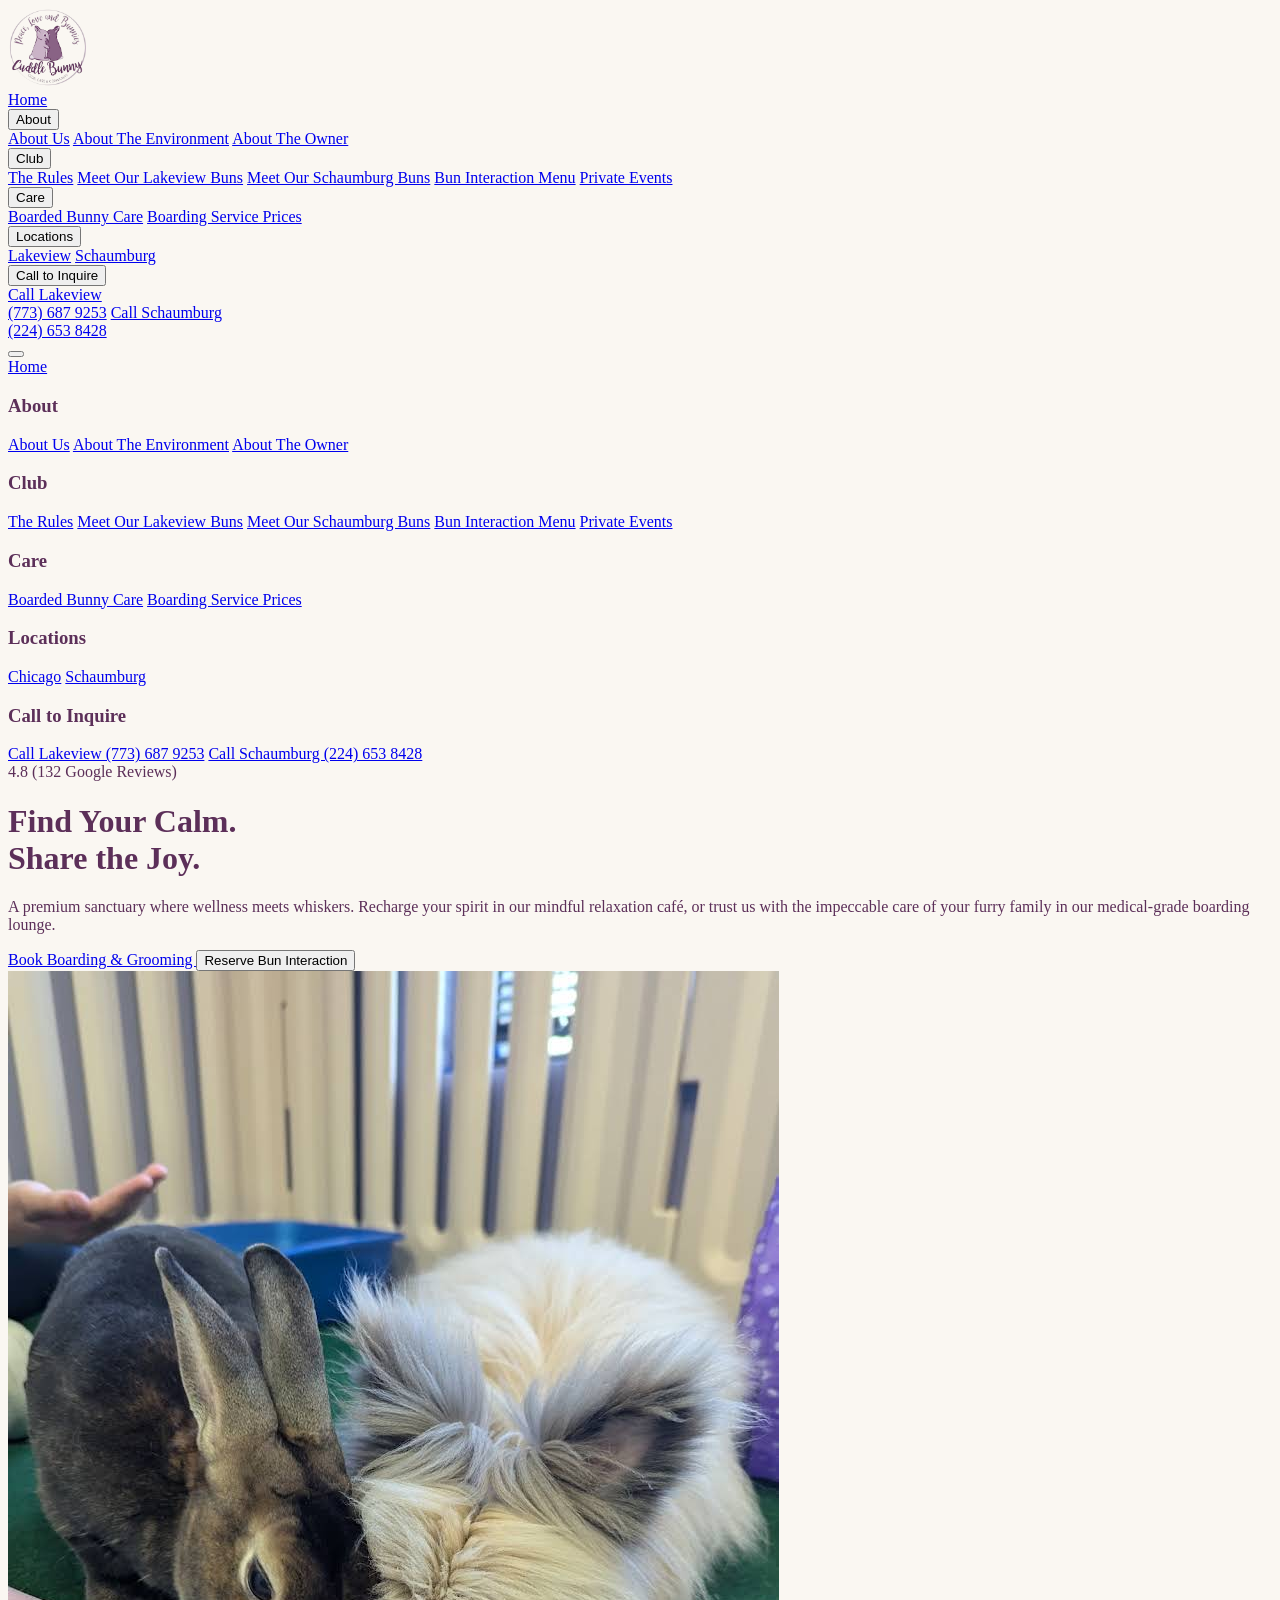
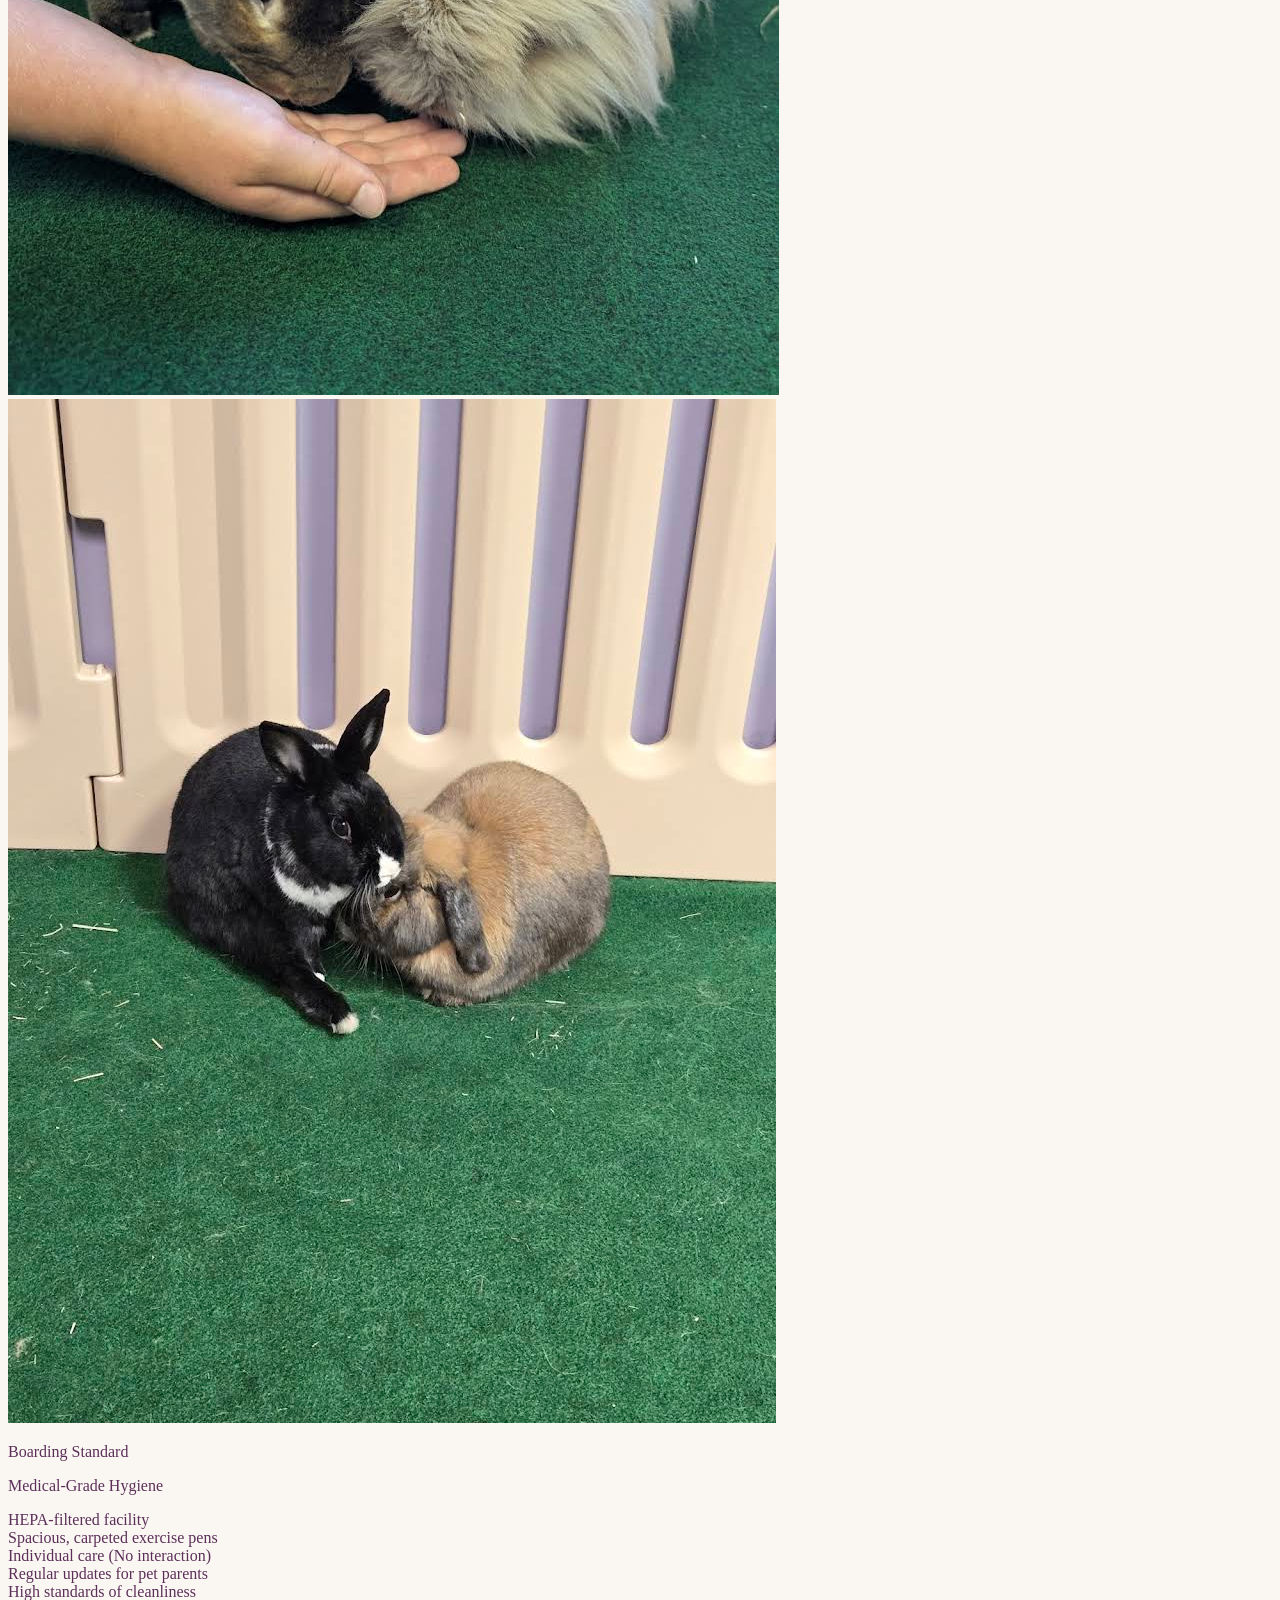
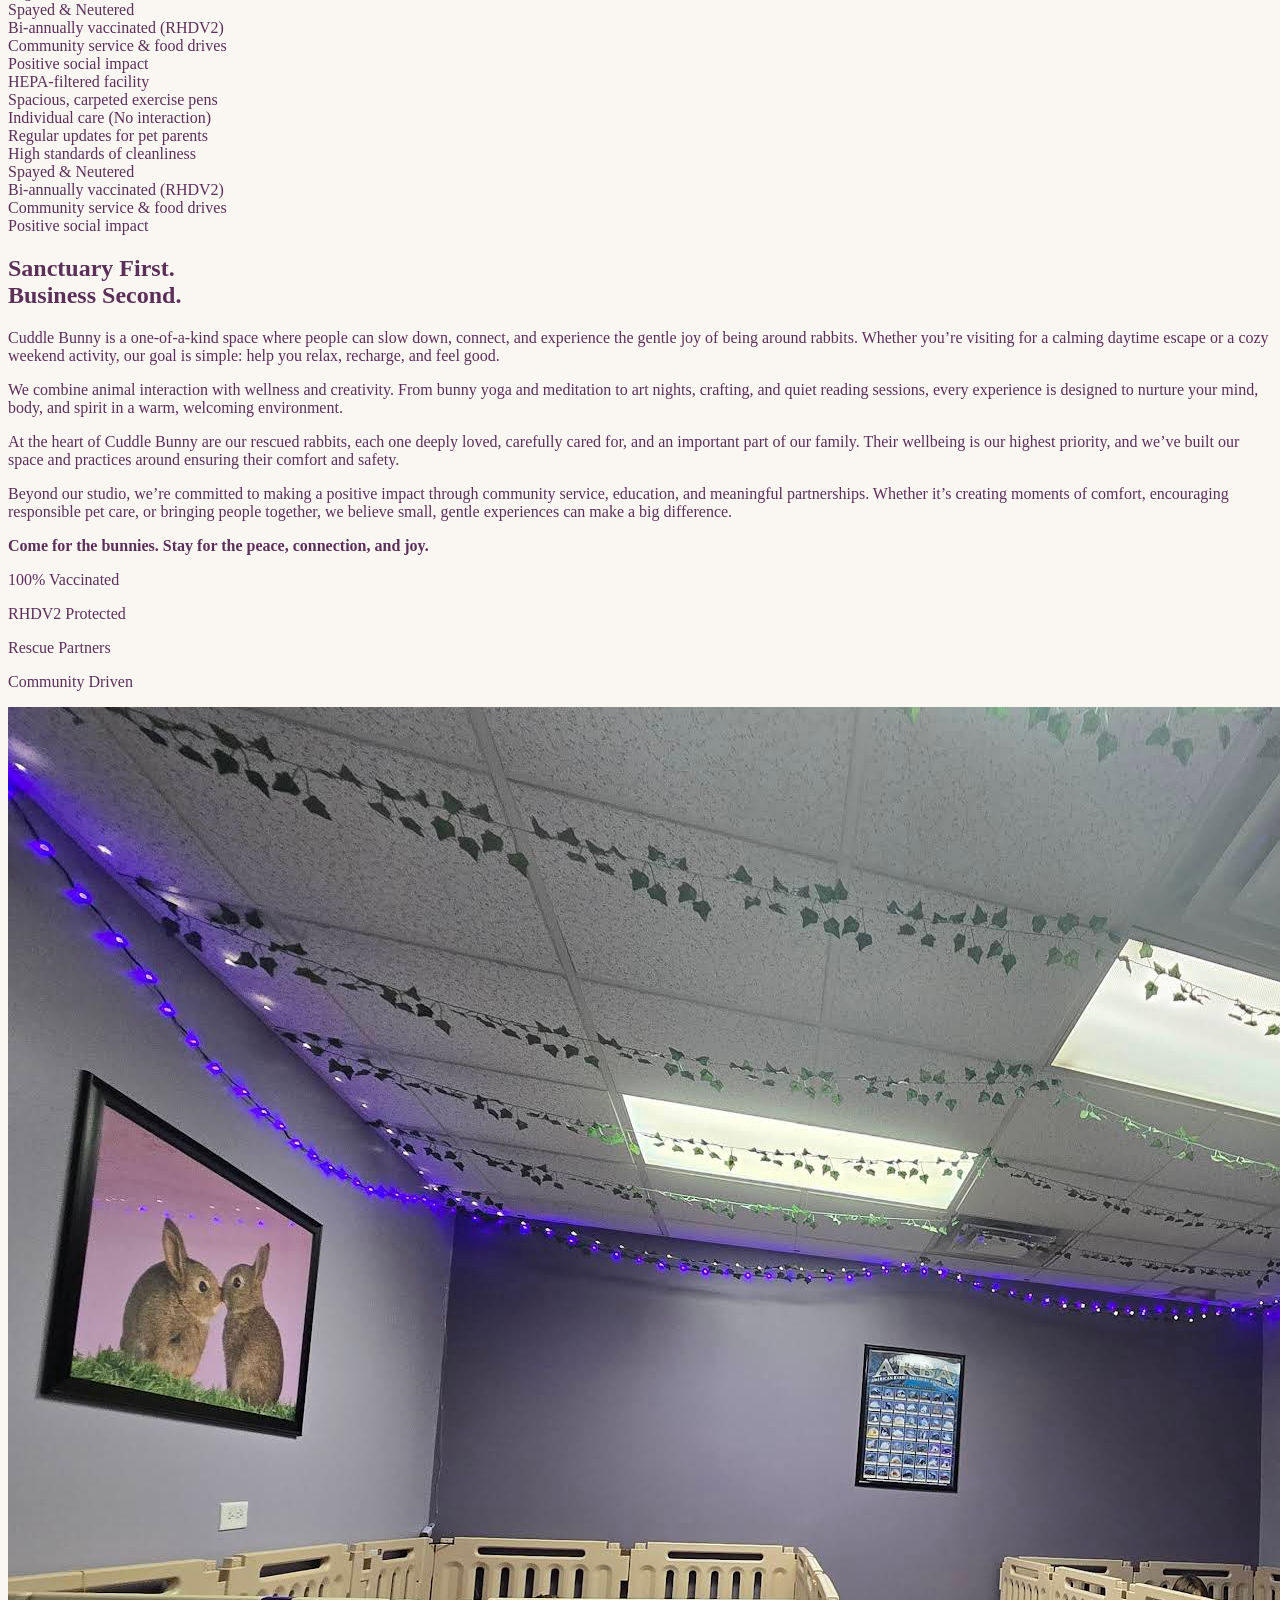
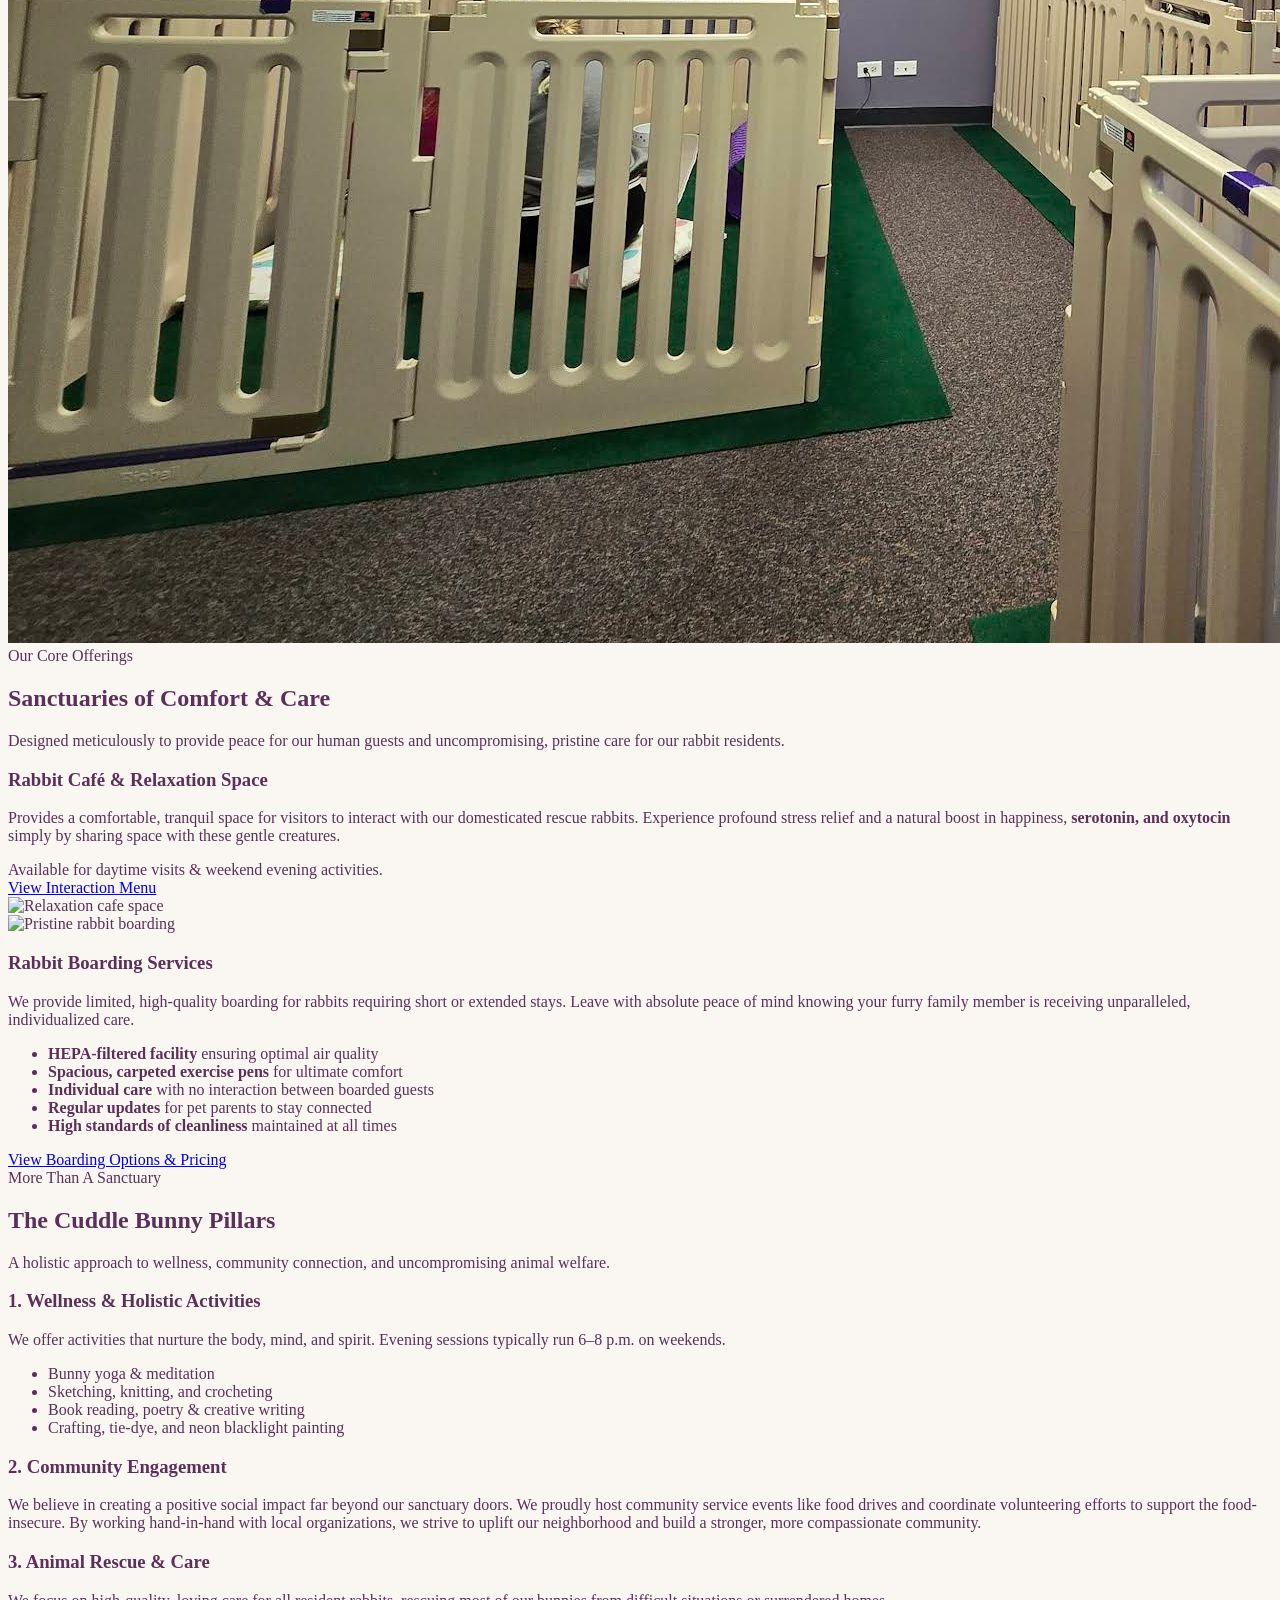
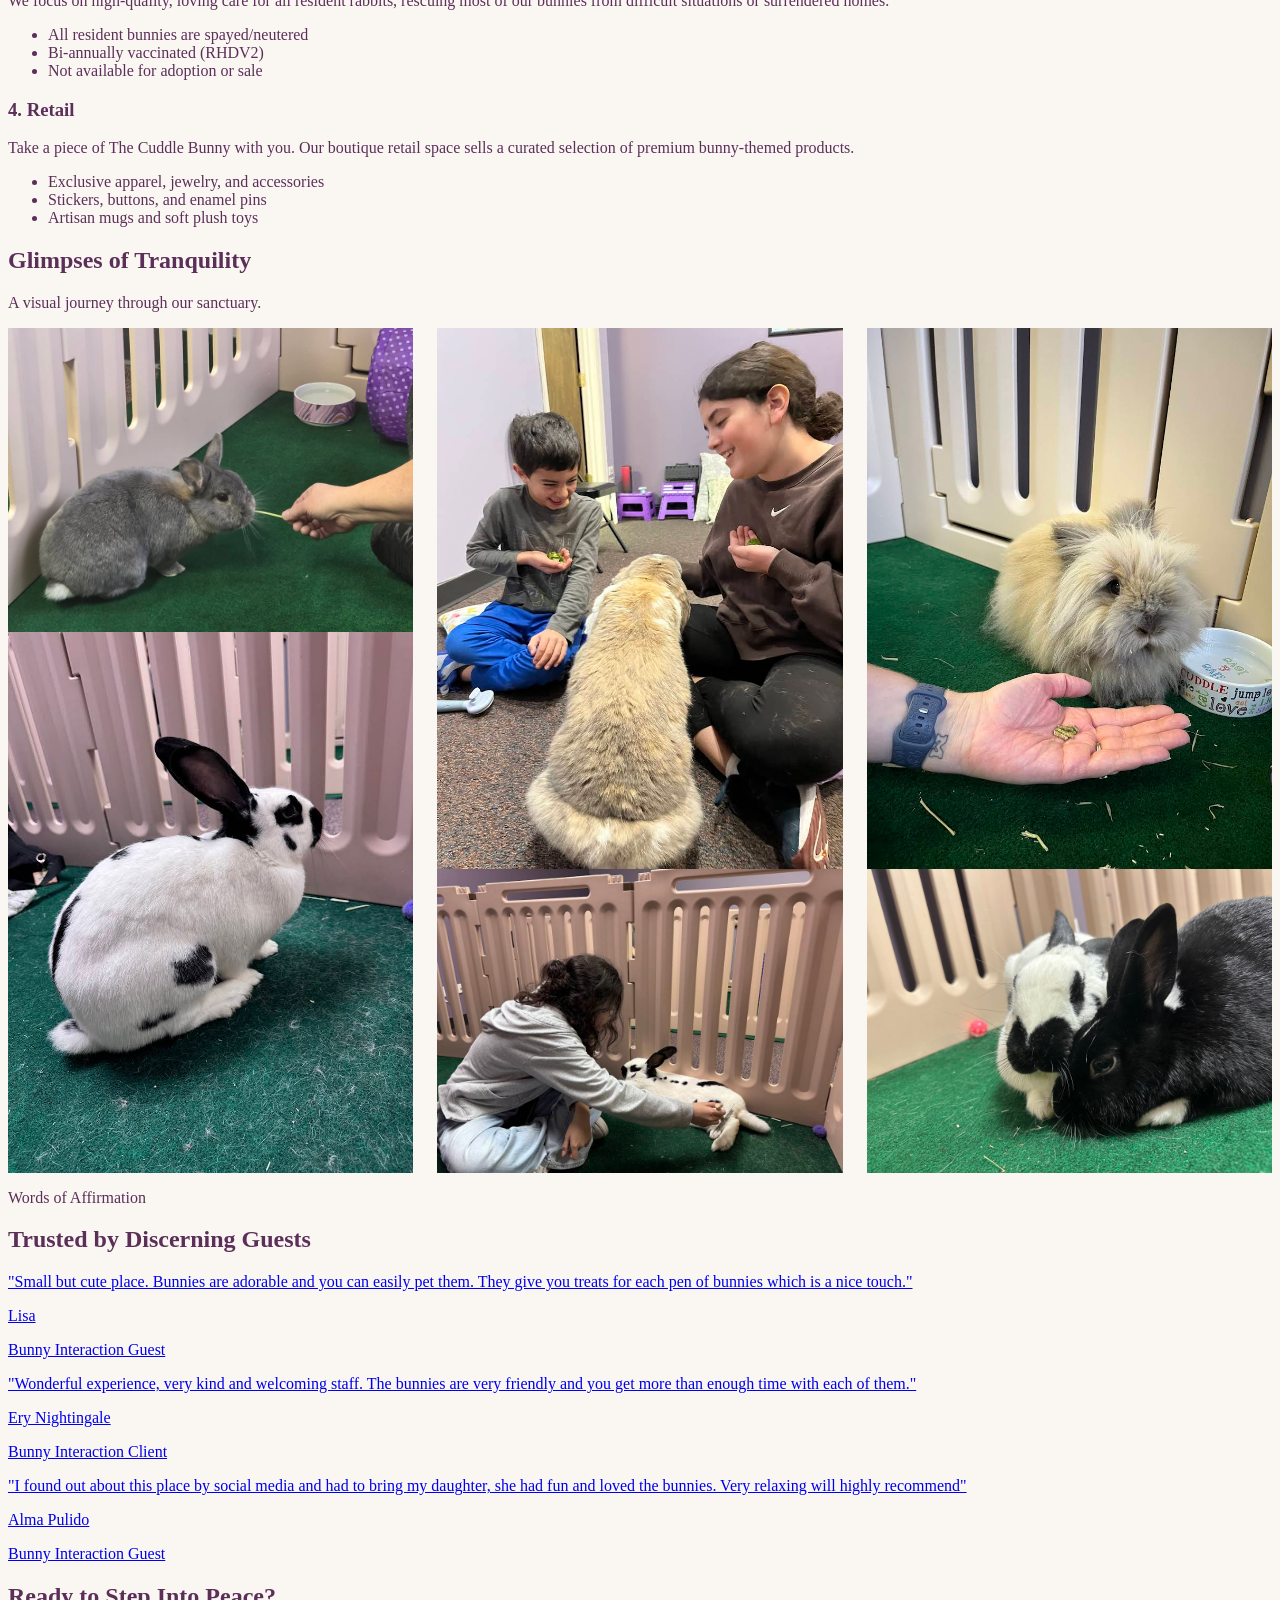
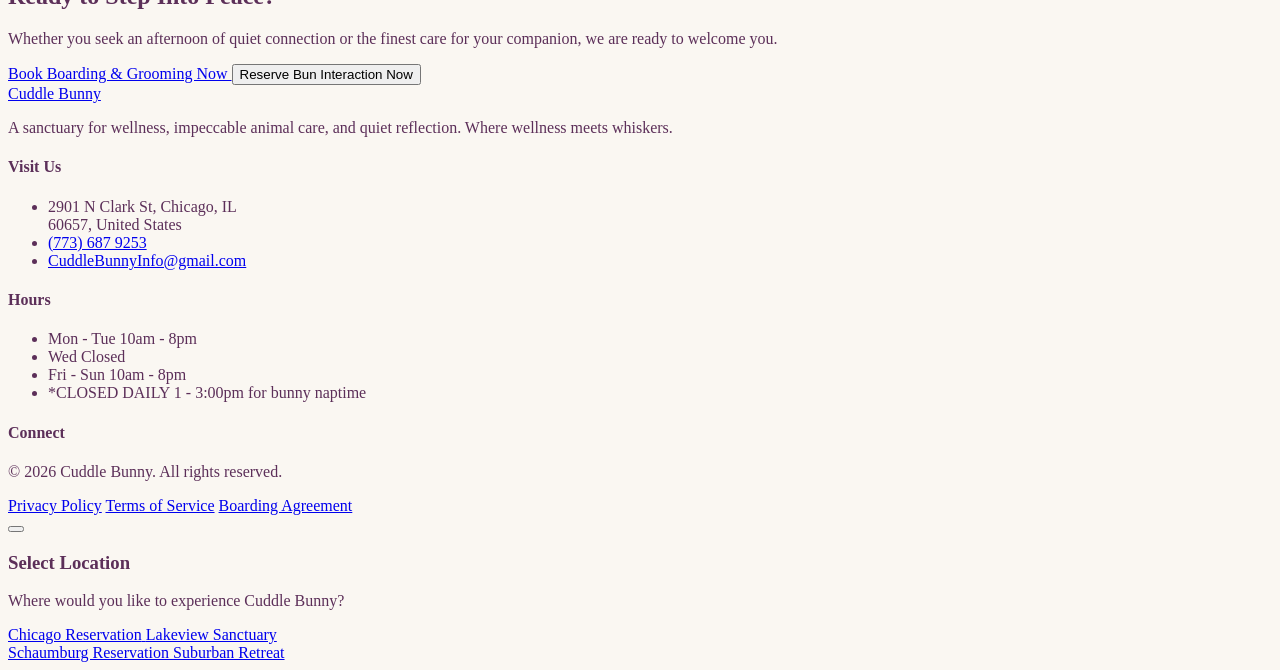
==== commit e498b77a: "Update index.html" ====
--- a/index.html
+++ b/index.html
@@ -25,6 +25,7 @@
 
 </head>
 <body class="antialiased selection:bg-lavender selection:text-plum">
+
 
     <!-- Navigation -->
     <nav class="fixed w-full z-50 transition-all duration-300 backdrop-blur-md bg-cream/80 border-b border-lavender/20" id="navbar">
@@ -87,8 +88,8 @@
                        Call to Inquire
                     </button>
                     <div class="absolute top-full left-0 w-48 bg-white shadow-hover rounded-2xl py-3 opacity-0 invisible group-hover:opacity-100 group-hover:visible transition-all duration-300 transform translate-y-2 group-hover:translate-y-0 border border-lavender/20">
-                        <a href="tel:+17736879253" class="block px-5 py-2.5 hover:text-purple hover:bg-cream/60 transition-colors">Call Lakeview</a>
-                        <a href="tel:+1708710096" class="block px-5 py-2.5 hover:text-purple hover:bg-cream/60 transition-colors">Call Schaumburg</a>
+                        <a href="tel:+17736879253" class="block px-5 py-2.5 hover:text-purple hover:bg-cream/60 transition-colors">Call Lakeview <br> (773) 687 9253</a>
+                        <a href="tel:+12246538428" class="block px-5 py-2.5 hover:text-purple hover:bg-cream/60 transition-colors">Call Schaumburg <br> (224) 653 8428</a>
                     </div>
                 </div>
 
@@ -155,12 +156,13 @@
             <div>
                 <h3 class="font-serif text-2xl text-plum mb-4 border-b border-lavender/30 pb-2">Call to Inquire</h3>
                 <div class="flex flex-col space-y-3 pl-2">
-                    <a href="tel:+17736879253" class="text-lg text-plum/80 hover:text-purple transition-colors">Call Lakeview</a>
-                    <a href="tel:+1708710096" class="text-lg text-plum/80 hover:text-purple transition-colors">Call Schaumburg</a>
+                    <a href="tel:+17736879253" class="text-lg text-plum/80 hover:text-purple transition-colors">Call Lakeview (773) 687 9253</a>
+                    <a href="tel:+12246538428" class="text-lg text-plum/80 hover:text-purple transition-colors">Call Schaumburg (224) 653 8428</a>
                 </div>
             </div>
         </div>
     </div>
+
 
     <!-- Hero Section -->
     <header class="relative pt-32 pb-20 lg:pt-48 lg:pb-32 overflow-hidden px-6">
